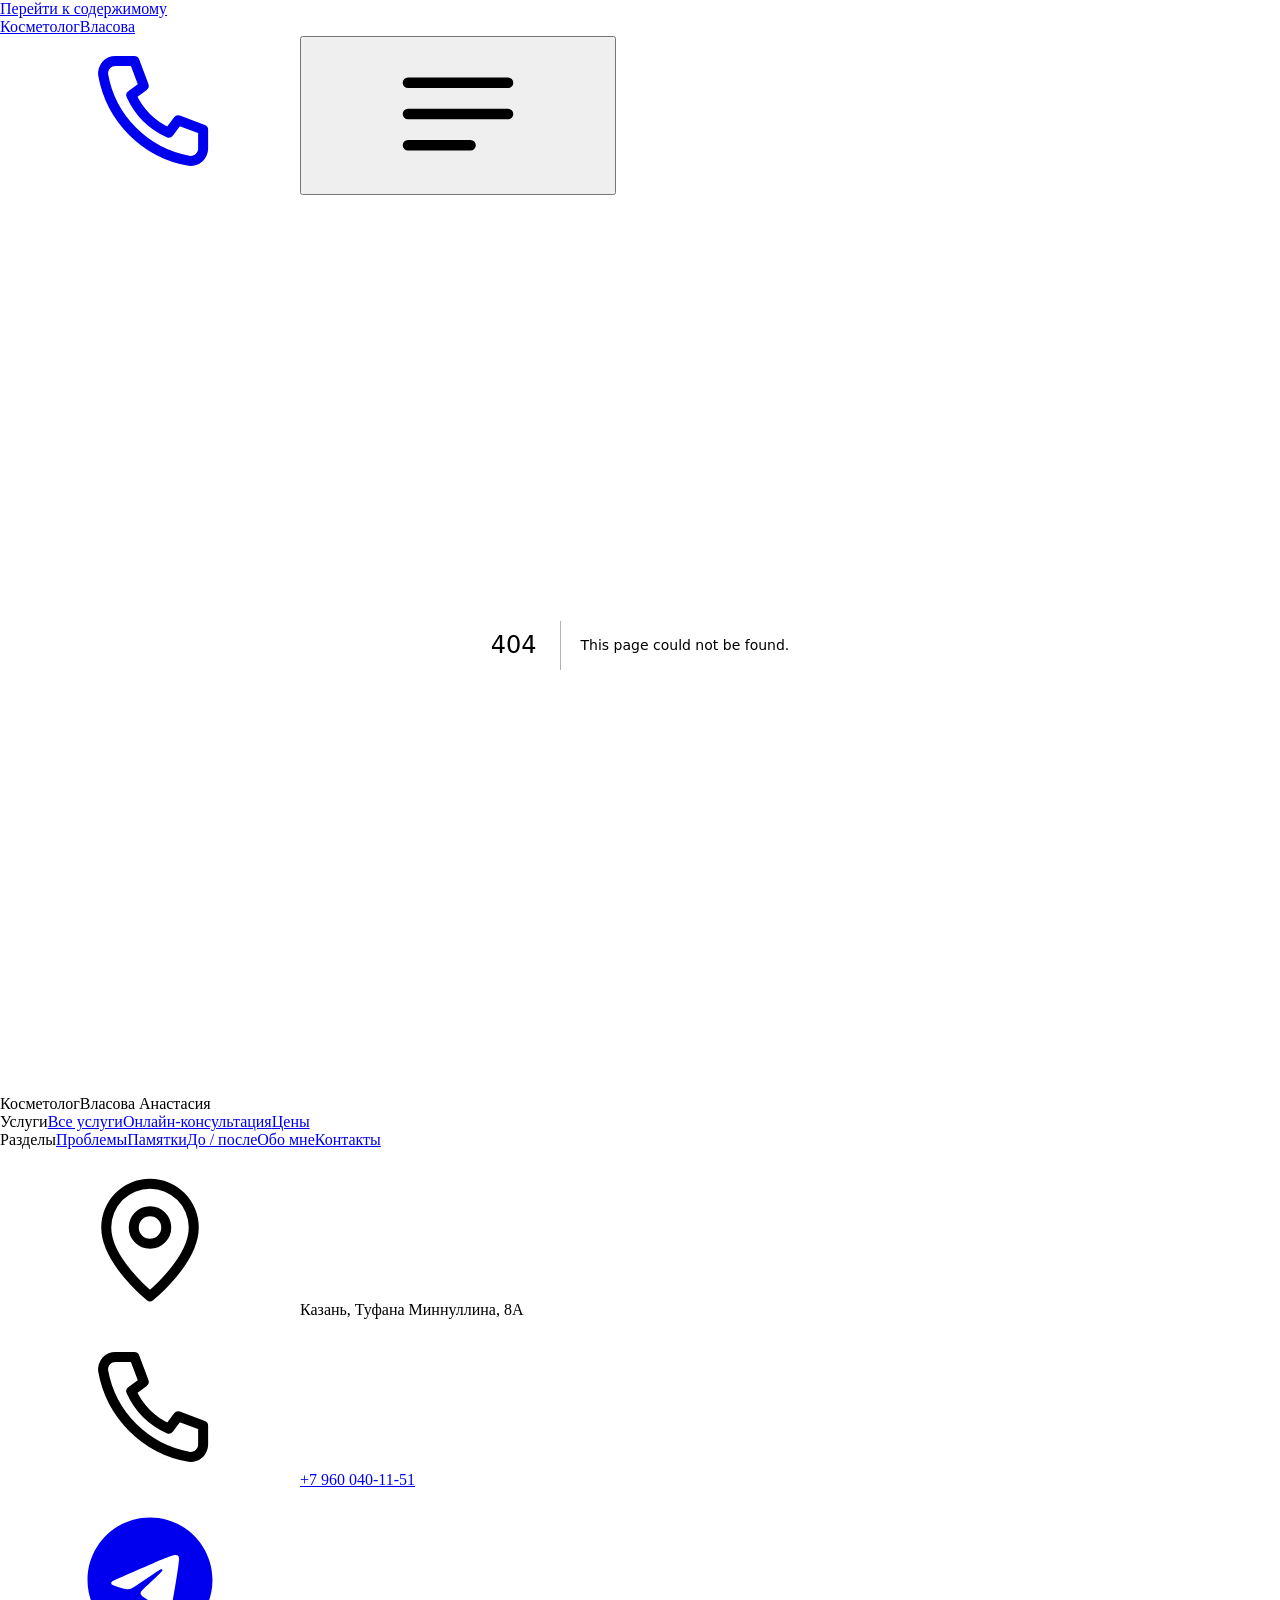
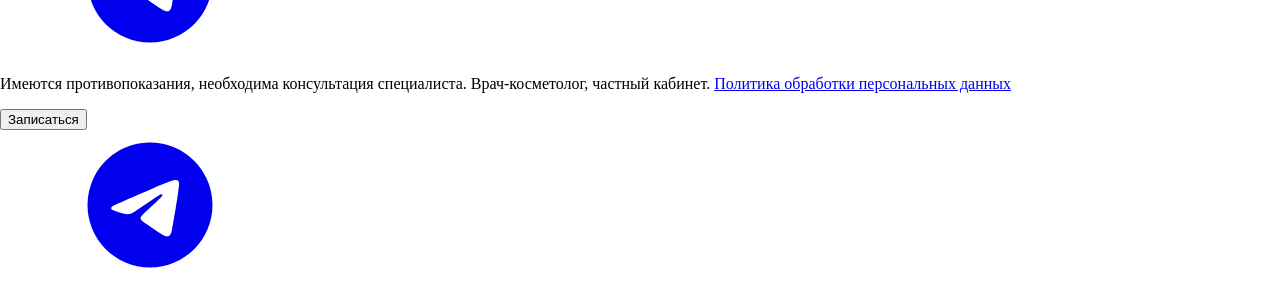
==== 404/index.html @ 6a2172a3 "Deploy Vlasova cosmetology static export (Next.js) for GitHub Pages Replaces the previous site conte" ====
<!DOCTYPE html><!--HhKZfY7egjizJuvwyclvf--><html lang="ru" class="__variable_5b809b __variable_24c2aa"><head><meta charSet="utf-8"/><meta name="viewport" content="width=device-width, initial-scale=1, viewport-fit=cover"/><link rel="preload" href="/frontend/_next/static/media/401f9db361b6e189-s.p.woff2" as="font" crossorigin="" type="font/woff2"/><link rel="preload" href="/frontend/_next/static/media/6e50af2f4c313e23-s.p.woff2" as="font" crossorigin="" type="font/woff2"/><link rel="preload" href="/frontend/_next/static/media/c1f853e4758089a8-s.p.woff2" as="font" crossorigin="" type="font/woff2"/><link rel="preload" href="/frontend/_next/static/media/ffe0837c71e69159-s.p.woff2" as="font" crossorigin="" type="font/woff2"/><link rel="stylesheet" href="/frontend/_next/static/css/7255f9b1d8a1c5cf.css" data-precedence="next"/><link rel="stylesheet" href="/frontend/_next/static/css/066e0835c1fcda46.css" data-precedence="next"/><link rel="stylesheet" href="/frontend/_next/static/css/d13be69b01341d66.css" data-precedence="next"/><link rel="preload" as="script" fetchPriority="low" href="/frontend/_next/static/chunks/webpack-b04da266e4a55e0d.js"/><script src="/frontend/_next/static/chunks/4bd1b696-c023c6e3521b1417.js" async=""></script><script src="/frontend/_next/static/chunks/255-c8b100d025899bfe.js" async=""></script><script src="/frontend/_next/static/chunks/main-app-3b3638ee80bbd97d.js" async=""></script><script src="/frontend/_next/static/chunks/619-ba102abea3e3d0e4.js" async=""></script><script src="/frontend/_next/static/chunks/567-20d1c7e92fee6d36.js" async=""></script><script src="/frontend/_next/static/chunks/app/layout-25b37ffbe8cba99e.js" async=""></script><script src="/frontend/_next/static/chunks/app/page-76bf8c01aa23ab46.js" async=""></script><link rel="preload" href="/feedback-overlay.js" as="script"/><meta name="robots" content="noindex"/><meta name="next-size-adjust" content=""/><title>404: This page could not be found.</title><title>Власова — косметология</title><meta name="description" content="Косметология с честным подходом: процедуры, онлайн-консультации и уход."/><link rel="icon" href="/frontend/favicon.ico" type="image/x-icon" sizes="16x16"/><script src="/frontend/_next/static/chunks/polyfills-42372ed130431b0a.js" noModule=""></script></head><body><div hidden=""><!--$--><!--/$--></div><a class="skipLink" href="#main">Перейти к содержимому</a><header class="SiteHeader_siteHeader__0_Agg"><div class="SiteHeader_inner__2a3Jd"><a class="SiteHeader_logo__RiM6n" href="/frontend/"><span class="SiteHeader_kicker__ZpjMz">Косметолог</span><span class="SiteHeader_name__azwNw">Власова</span></a><div class="SiteHeader_actions__j0Ml4"><a class="IconButton_iconButton__3UaJU IconButton_iconButtonSolid__4rmOl IconButton_iconButtonM__d9cGn" href="tel:+79600401151" aria-label="Позвонить"><svg class="Icon_icon__V4bkw IconButton_glyph__VT5xt" aria-hidden="true" focusable="false"><use class="Icon_glyph__dE7IU" href="/icons/sprite.svg#icon-phone"></use></svg></a><button type="button" class="IconButton_iconButton__3UaJU IconButton_iconButtonSolid__4rmOl IconButton_iconButtonM__d9cGn" aria-label="Меню"><svg class="Icon_icon__V4bkw IconButton_glyph__VT5xt" aria-hidden="true" focusable="false"><use class="Icon_glyph__dE7IU" href="/icons/sprite.svg#icon-menu"></use></svg></button></div></div></header><div style="font-family:system-ui,&quot;Segoe UI&quot;,Roboto,Helvetica,Arial,sans-serif,&quot;Apple Color Emoji&quot;,&quot;Segoe UI Emoji&quot;;height:100vh;text-align:center;display:flex;flex-direction:column;align-items:center;justify-content:center"><div><style>body{color:#000;background:#fff;margin:0}.next-error-h1{border-right:1px solid rgba(0,0,0,.3)}@media (prefers-color-scheme:dark){body{color:#fff;background:#000}.next-error-h1{border-right:1px solid rgba(255,255,255,.3)}}</style><h1 class="next-error-h1" style="display:inline-block;margin:0 20px 0 0;padding:0 23px 0 0;font-size:24px;font-weight:500;vertical-align:top;line-height:49px">404</h1><div style="display:inline-block"><h2 style="font-size:14px;font-weight:400;line-height:49px;margin:0">This page could not be found.</h2></div></div></div><!--$--><!--/$--><footer class="SiteFooter_siteFooter__L0wYK"><div class="SiteFooter_inner__ocmGR"><div class="SiteFooter_card__ai4O8"><div class="SiteFooter_logo__Zjljh"><span class="SiteFooter_kicker__DrWvb">Косметолог</span><span class="SiteFooter_name__2qBos">Власова Анастасия</span></div><nav class="SiteFooter_columns__wtlU3" aria-label="Разделы сайта"><div class="SiteFooter_column__RLCGT"><span class="SiteFooter_columnTitle__kDSKV">Услуги</span><a class="SiteFooter_link___UH0g" href="/frontend/services/">Все услуги</a><a class="SiteFooter_link___UH0g" href="/frontend/online/">Онлайн-консультация</a><a class="SiteFooter_link___UH0g" href="/frontend/prices/">Цены</a></div><div class="SiteFooter_column__RLCGT"><span class="SiteFooter_columnTitle__kDSKV">Разделы</span><a class="SiteFooter_link___UH0g" href="/frontend/problems/">Проблемы</a><a class="SiteFooter_link___UH0g" href="/frontend/care/">Памятки</a><a class="SiteFooter_link___UH0g" href="/frontend/results/">До / после</a><a class="SiteFooter_link___UH0g" href="/frontend/about/">Обо мне</a><a class="SiteFooter_link___UH0g" href="/frontend/contacts/">Контакты</a></div></nav><div class="SiteFooter_contacts__z5waH"><p class="SiteFooter_contactRow__62r6s"><svg class="Icon_icon__V4bkw SiteFooter_contactIcon__gBZmm" aria-hidden="true" focusable="false"><use class="Icon_glyph__dE7IU" href="/icons/sprite.svg#icon-pin"></use></svg><span class="SiteFooter_address___ItvA">Казань, Туфана Миннуллина, 8А</span></p><p class="SiteFooter_contactRow__62r6s"><svg class="Icon_icon__V4bkw SiteFooter_contactIcon__gBZmm" aria-hidden="true" focusable="false"><use class="Icon_glyph__dE7IU" href="/icons/sprite.svg#icon-phone"></use></svg><a class="SiteFooter_phone__EQavi" href="tel:+79600401151">+7 960 040-11-51</a></p></div><div class="SiteFooter_socials__ZsqYs"><a class="IconButton_iconButton__3UaJU IconButton_iconButtonOutline__Q_6Rt IconButton_iconButtonM__d9cGn" href="https://t.me/" aria-label="Telegram" target="_blank" rel="noreferrer"><svg class="Icon_icon__V4bkw IconButton_glyph__VT5xt" aria-hidden="true" focusable="false"><use class="Icon_glyph__dE7IU" href="/icons/sprite.svg#icon-tg"></use></svg></a></div><div class="SiteFooter_rule__Bdmqf"></div><p class="SiteFooter_legal__o9bzd">Имеются противопоказания, необходима консультация специалиста. Врач-косметолог, частный кабинет.<!-- --> <a class="SiteFooter_legalLink__qzU_W" href="/frontend/privacy/">Политика обработки персональных данных</a></p></div></div></footer><nav class="BottomBar_bottomBar__wCE_1" aria-label="Быстрые действия"><div class="BottomBar_inner__pnGKL"><div class="BottomBar_primarySlot__NBkE2"><button type="button" class="Button_button__Zuanw Button_buttonPrimary__0derV Button_buttonL__jJqQG Button_fullWidth__3Qazj">Записаться</button></div><a class="IconButton_iconButton__3UaJU IconButton_iconButtonTelegram__TnY6_ IconButton_iconButtonL__TOuGk" href="https://t.me/" aria-label="Написать в Telegram" target="_blank" rel="noreferrer"><svg class="Icon_icon__V4bkw IconButton_glyph__VT5xt" aria-hidden="true" focusable="false"><use class="Icon_glyph__dE7IU" href="/icons/sprite.svg#icon-tg"></use></svg></a></div></nav><script src="/frontend/_next/static/chunks/webpack-b04da266e4a55e0d.js" id="_R_" async=""></script><script>(self.__next_f=self.__next_f||[]).push([0])</script><script>self.__next_f.push([1,"1:\"$Sreact.fragment\"\n3:I[9766,[],\"\"]\n4:I[8924,[],\"\"]\n5:I[4431,[],\"OutletBoundary\"]\n7:I[5278,[],\"AsyncMetadataOutlet\"]\n9:I[4431,[],\"ViewportBoundary\"]\nb:I[4431,[],\"MetadataBoundary\"]\nc:\"$Sreact.suspense\"\ne:I[7150,[],\"\"]\n:HL[\"/frontend/_next/static/media/401f9db361b6e189-s.p.woff2\",\"font\",{\"crossOrigin\":\"\",\"type\":\"font/woff2\"}]\n:HL[\"/frontend/_next/static/media/6e50af2f4c313e23-s.p.woff2\",\"font\",{\"crossOrigin\":\"\",\"type\":\"font/woff2\"}]\n:HL[\"/frontend/_next/static/media/c1f853e4758089a8-s.p.woff2\",\"font\",{\"crossOrigin\":\"\",\"type\":\"font/woff2\"}]\n:HL[\"/frontend/_next/static/media/ffe0837c71e69159-s.p.woff2\",\"font\",{\"crossOrigin\":\"\",\"type\":\"font/woff2\"}]\n:HL[\"/frontend/_next/static/css/7255f9b1d8a1c5cf.css\",\"style\"]\n:HL[\"/frontend/_next/static/css/066e0835c1fcda46.css\",\"style\"]\n:HL[\"/frontend/_next/static/css/d13be69b01341d66.css\",\"style\"]\n"])</script><script>self.__next_f.push([1,"0:{\"P\":null,\"b\":\"HhKZfY7egjizJuvwyclvf\",\"p\":\"/frontend\",\"c\":[\"\",\"_not-found\",\"\"],\"i\":false,\"f\":[[[\"\",{\"children\":[\"/_not-found\",{\"children\":[\"__PAGE__\",{}]}]},\"$undefined\",\"$undefined\",true],[\"\",[\"$\",\"$1\",\"c\",{\"children\":[[[\"$\",\"link\",\"0\",{\"rel\":\"stylesheet\",\"href\":\"/frontend/_next/static/css/7255f9b1d8a1c5cf.css\",\"precedence\":\"next\",\"crossOrigin\":\"$undefined\",\"nonce\":\"$undefined\"}],[\"$\",\"link\",\"1\",{\"rel\":\"stylesheet\",\"href\":\"/frontend/_next/static/css/066e0835c1fcda46.css\",\"precedence\":\"next\",\"crossOrigin\":\"$undefined\",\"nonce\":\"$undefined\"}],[\"$\",\"link\",\"2\",{\"rel\":\"stylesheet\",\"href\":\"/frontend/_next/static/css/d13be69b01341d66.css\",\"precedence\":\"next\",\"crossOrigin\":\"$undefined\",\"nonce\":\"$undefined\"}]],\"$L2\"]}],{\"children\":[\"/_not-found\",[\"$\",\"$1\",\"c\",{\"children\":[null,[\"$\",\"$L3\",null,{\"parallelRouterKey\":\"children\",\"error\":\"$undefined\",\"errorStyles\":\"$undefined\",\"errorScripts\":\"$undefined\",\"template\":[\"$\",\"$L4\",null,{}],\"templateStyles\":\"$undefined\",\"templateScripts\":\"$undefined\",\"notFound\":\"$undefined\",\"forbidden\":\"$undefined\",\"unauthorized\":\"$undefined\"}]]}],{\"children\":[\"__PAGE__\",[\"$\",\"$1\",\"c\",{\"children\":[[[\"$\",\"title\",null,{\"children\":\"404: This page could not be found.\"}],[\"$\",\"div\",null,{\"style\":{\"fontFamily\":\"system-ui,\\\"Segoe UI\\\",Roboto,Helvetica,Arial,sans-serif,\\\"Apple Color Emoji\\\",\\\"Segoe UI Emoji\\\"\",\"height\":\"100vh\",\"textAlign\":\"center\",\"display\":\"flex\",\"flexDirection\":\"column\",\"alignItems\":\"center\",\"justifyContent\":\"center\"},\"children\":[\"$\",\"div\",null,{\"children\":[[\"$\",\"style\",null,{\"dangerouslySetInnerHTML\":{\"__html\":\"body{color:#000;background:#fff;margin:0}.next-error-h1{border-right:1px solid rgba(0,0,0,.3)}@media (prefers-color-scheme:dark){body{color:#fff;background:#000}.next-error-h1{border-right:1px solid rgba(255,255,255,.3)}}\"}}],[\"$\",\"h1\",null,{\"className\":\"next-error-h1\",\"style\":{\"display\":\"inline-block\",\"margin\":\"0 20px 0 0\",\"padding\":\"0 23px 0 0\",\"fontSize\":24,\"fontWeight\":500,\"verticalAlign\":\"top\",\"lineHeight\":\"49px\"},\"children\":404}],[\"$\",\"div\",null,{\"style\":{\"display\":\"inline-block\"},\"children\":[\"$\",\"h2\",null,{\"style\":{\"fontSize\":14,\"fontWeight\":400,\"lineHeight\":\"49px\",\"margin\":0},\"children\":\"This page could not be found.\"}]}]]}]}]],null,[\"$\",\"$L5\",null,{\"children\":[\"$L6\",[\"$\",\"$L7\",null,{\"promise\":\"$@8\"}]]}]]}],{},null,false]},null,false]},null,false],[\"$\",\"$1\",\"h\",{\"children\":[[\"$\",\"meta\",null,{\"name\":\"robots\",\"content\":\"noindex\"}],[[\"$\",\"$L9\",null,{\"children\":\"$La\"}],[\"$\",\"meta\",null,{\"name\":\"next-size-adjust\",\"content\":\"\"}]],[\"$\",\"$Lb\",null,{\"children\":[\"$\",\"div\",null,{\"hidden\":true,\"children\":[\"$\",\"$c\",null,{\"fallback\":null,\"children\":\"$Ld\"}]}]}]]}],false]],\"m\":\"$undefined\",\"G\":[\"$e\",[]],\"s\":false,\"S\":true}\n"])</script><script>self.__next_f.push([1,"10:I[1402,[\"619\",\"static/chunks/619-ba102abea3e3d0e4.js\",\"567\",\"static/chunks/567-20d1c7e92fee6d36.js\",\"177\",\"static/chunks/app/layout-25b37ffbe8cba99e.js\"],\"\"]\n2:[\"$\",\"html\",null,{\"lang\":\"ru\",\"className\":\"__variable_5b809b __variable_24c2aa\",\"children\":[\"$\",\"body\",null,{\"children\":[\"$Lf\",[\"$\",\"$L10\",null,{\"src\":\"/feedback-overlay.js\",\"strategy\":\"afterInteractive\",\"data-supabase-url\":\"https://egzdzcrawawuigbpizxi.supabase.co\",\"data-supabase-key\":\"sb_publishable_MQualS2GgaTD12hKoqcRsQ_OKv3tr4b\"}]]}]}]\n"])</script><script>self.__next_f.push([1,"a:[[\"$\",\"meta\",\"0\",{\"charSet\":\"utf-8\"}],[\"$\",\"meta\",\"1\",{\"name\":\"viewport\",\"content\":\"width=device-width, initial-scale=1, viewport-fit=cover\"}]]\n6:null\n"])</script><script>self.__next_f.push([1,"11:I[3809,[\"619\",\"static/chunks/619-ba102abea3e3d0e4.js\",\"567\",\"static/chunks/567-20d1c7e92fee6d36.js\",\"177\",\"static/chunks/app/layout-25b37ffbe8cba99e.js\"],\"default\"]\n"])</script><script>self.__next_f.push([1,"f:[\"$\",\"$L11\",null,{\"formats\":\"$undefined\",\"locale\":\"ru\",\"messages\":{\"site\":{\"title\":\"Власова — косметология\",\"description\":\"Косметология с честным подходом: процедуры, онлайн-консультации и уход.\"},\"layout\":{\"skipToContent\":\"Перейти к содержимому\"},\"header\":{\"kicker\":\"Косметолог\",\"name\":\"Власова\",\"call\":\"Позвонить\",\"menu\":\"Меню\"},\"bottomBar\":{\"label\":\"Быстрые действия\",\"book\":\"Записаться\",\"telegram\":\"Написать в Telegram\"},\"nav\":{\"services\":\"Все услуги\",\"online\":\"Онлайн-консультация\",\"prices\":\"Цены\",\"problems\":\"Проблемы\",\"care\":\"Памятки\",\"results\":\"До / после\",\"about\":\"Обо мне\",\"contacts\":\"Контакты\"},\"footer\":{\"kicker\":\"Косметолог\",\"name\":\"Власова Анастасия\",\"navLabel\":\"Разделы сайта\",\"servicesTitle\":\"Услуги\",\"sectionsTitle\":\"Разделы\",\"address\":\"Казань, Туфана Миннуллина, 8А\",\"phone\":\"+7 960 040-11-51\",\"telegram\":\"Telegram\",\"legal\":\"Имеются противопоказания, необходима консультация специалиста. Врач-косметолог, частный кабинет.\",\"privacy\":\"Политика обработки персональных данных\"},\"overlay\":{\"close\":\"Закрыть\"},\"booking\":{\"title\":\"Записаться\",\"description\":\"Отвечу в течение дня и подтвердим удобное время.\",\"name\":\"Ваше имя\",\"namePlaceholder\":\"Анастасия\",\"contact\":\"Telegram или телефон\",\"contactPlaceholder\":\"@nickname\",\"service\":\"Услуга\",\"servicePlaceholder\":\"Выберите услугу\",\"date\":\"Удобная дата\",\"consent\":\"Согласен(на) на обработку персональных данных\",\"submit\":\"Отправить заявку\"},\"success\":{\"title\":\"Заявка отправлена\",\"description\":\"Свяжусь с вами в течение дня и подтвердим время. Если удобнее в мессенджере — напишите.\",\"confirm\":\"Хорошо\",\"telegram\":\"Написать в Telegram\"},\"menu\":{\"title\":\"Меню\",\"kicker\":\"Косметолог\",\"name\":\"Власова\",\"hintTitle\":\"Не знаете, что выбрать?\",\"hintText\":\"Разберу вашу кожу и уход по фото на онлайн-консультации — и честно скажу, что нужно, а что нет.\",\"hintAction\":\"Онлайн-консультация\"},\"tariff\":{\"title\":\"Выбор тарифа\",\"description\":\"Оба варианта включают разбор по фото и письменную схему.\",\"submit\":\"Продолжить\"},\"product\":{\"title\":\"Заказать средство\",\"description\":\"Соберу заказ и пришлю способ оплаты и доставки.\",\"name\":\"Ваше имя\",\"contact\":\"Telegram или телефон\",\"comment\":\"Комментарий\",\"consent\":\"Согласен(на) на обработку персональных данных\",\"submit\":\"Отправить заявку\"},\"gallery\":{\"title\":\"До и после\",\"before\":\"До\",\"after\":\"После\",\"counter\":\"{current} из {total}\"}},\"now\":\"$undefined\",\"timeZone\":\"Europe/Moscow\",\"children\":[[\"$\",\"a\",null,{\"className\":\"skipLink\",\"href\":\"#main\",\"children\":\"Перейти к содержимому\"}],\"$L12\",[\"$\",\"$L3\",null,{\"parallelRouterKey\":\"children\",\"error\":\"$undefined\",\"errorStyles\":\"$undefined\",\"errorScripts\":\"$undefined\",\"template\":[\"$\",\"$L4\",null,{}],\"templateStyles\":\"$undefined\",\"templateScripts\":\"$undefined\",\"notFound\":\"$undefined\",\"forbidden\":\"$undefined\",\"unauthorized\":\"$undefined\"}],\"$L13\",\"$L14\"]}]\n"])</script><script>self.__next_f.push([1,"15:I[2619,[\"619\",\"static/chunks/619-ba102abea3e3d0e4.js\",\"974\",\"static/chunks/app/page-76bf8c01aa23ab46.js\"],\"\"]\n"])</script><script>self.__next_f.push([1,"12:[\"$\",\"header\",null,{\"className\":\"SiteHeader_siteHeader__0_Agg\",\"children\":[\"$\",\"div\",null,{\"className\":\"SiteHeader_inner__2a3Jd\",\"children\":[[\"$\",\"$L15\",null,{\"className\":\"SiteHeader_logo__RiM6n\",\"href\":\"/\",\"children\":[[\"$\",\"span\",null,{\"className\":\"SiteHeader_kicker__ZpjMz\",\"children\":\"Косметолог\"}],[\"$\",\"span\",null,{\"className\":\"SiteHeader_name__azwNw\",\"children\":\"Власова\"}]]}],[\"$\",\"div\",null,{\"className\":\"SiteHeader_actions__j0Ml4\",\"children\":[[\"$\",\"a\",null,{\"className\":\"IconButton_iconButton__3UaJU IconButton_iconButtonSolid__4rmOl IconButton_iconButtonM__d9cGn\",\"href\":\"tel:+79600401151\",\"aria-label\":\"Позвонить\",\"children\":[\"$\",\"svg\",null,{\"className\":\"Icon_icon__V4bkw IconButton_glyph__VT5xt\",\"aria-hidden\":true,\"role\":\"$undefined\",\"focusable\":\"false\",\"children\":[null,[\"$\",\"use\",null,{\"className\":\"Icon_glyph__dE7IU\",\"href\":\"/icons/sprite.svg#icon-phone\"}]]}]}],[\"$\",\"button\",null,{\"type\":\"button\",\"className\":\"IconButton_iconButton__3UaJU IconButton_iconButtonSolid__4rmOl IconButton_iconButtonM__d9cGn\",\"aria-label\":\"Меню\",\"children\":[\"$\",\"svg\",null,{\"className\":\"Icon_icon__V4bkw IconButton_glyph__VT5xt\",\"aria-hidden\":true,\"role\":\"$undefined\",\"focusable\":\"false\",\"children\":[null,[\"$\",\"use\",null,{\"className\":\"Icon_glyph__dE7IU\",\"href\":\"/icons/sprite.svg#icon-menu\"}]]}]}]]}]]}]}]\n"])</script><script>self.__next_f.push([1,"13:[\"$\",\"footer\",null,{\"className\":\"SiteFooter_siteFooter__L0wYK\",\"children\":[\"$\",\"div\",null,{\"className\":\"SiteFooter_inner__ocmGR\",\"children\":[\"$\",\"div\",null,{\"className\":\"SiteFooter_card__ai4O8\",\"children\":[[\"$\",\"div\",null,{\"className\":\"SiteFooter_logo__Zjljh\",\"children\":[[\"$\",\"span\",null,{\"className\":\"SiteFooter_kicker__DrWvb\",\"children\":\"Косметолог\"}],[\"$\",\"span\",null,{\"className\":\"SiteFooter_name__2qBos\",\"children\":\"Власова Анастасия\"}]]}],[\"$\",\"nav\",null,{\"className\":\"SiteFooter_columns__wtlU3\",\"aria-label\":\"Разделы сайта\",\"children\":[[\"$\",\"div\",null,{\"className\":\"SiteFooter_column__RLCGT\",\"children\":[[\"$\",\"span\",null,{\"className\":\"SiteFooter_columnTitle__kDSKV\",\"children\":\"Услуги\"}],[[\"$\",\"$L15\",\"/services/\",{\"className\":\"SiteFooter_link___UH0g\",\"href\":\"/services/\",\"children\":\"Все услуги\"}],[\"$\",\"$L15\",\"/online/\",{\"className\":\"SiteFooter_link___UH0g\",\"href\":\"/online/\",\"children\":\"Онлайн-консультация\"}],[\"$\",\"$L15\",\"/prices/\",{\"className\":\"SiteFooter_link___UH0g\",\"href\":\"/prices/\",\"children\":\"Цены\"}]]]}],[\"$\",\"div\",null,{\"className\":\"SiteFooter_column__RLCGT\",\"children\":[[\"$\",\"span\",null,{\"className\":\"SiteFooter_columnTitle__kDSKV\",\"children\":\"Разделы\"}],[[\"$\",\"$L15\",\"/problems/\",{\"className\":\"SiteFooter_link___UH0g\",\"href\":\"/problems/\",\"children\":\"Проблемы\"}],[\"$\",\"$L15\",\"/care/\",{\"className\":\"SiteFooter_link___UH0g\",\"href\":\"/care/\",\"children\":\"Памятки\"}],[\"$\",\"$L15\",\"/results/\",{\"className\":\"SiteFooter_link___UH0g\",\"href\":\"/results/\",\"children\":\"До / после\"}],[\"$\",\"$L15\",\"/about/\",{\"className\":\"SiteFooter_link___UH0g\",\"href\":\"/about/\",\"children\":\"Обо мне\"}],[\"$\",\"$L15\",\"/contacts/\",{\"className\":\"SiteFooter_link___UH0g\",\"href\":\"/contacts/\",\"children\":\"Контакты\"}]]]}]]}],[\"$\",\"div\",null,{\"className\":\"SiteFooter_contacts__z5waH\",\"children\":[[\"$\",\"p\",null,{\"className\":\"SiteFooter_contactRow__62r6s\",\"children\":[[\"$\",\"svg\",null,{\"className\":\"Icon_icon__V4bkw SiteFooter_contactIcon__gBZmm\",\"aria-hidden\":true,\"role\":\"$undefined\",\"focusable\":\"false\",\"children\":[null,[\"$\",\"use\",null,{\"className\":\"Icon_glyph__dE7IU\",\"href\":\"/icons/sprite.svg#icon-pin\"}]]}],[\"$\",\"span\",null,{\"className\":\"SiteFooter_address___ItvA\",\"children\":\"Казань, Туфана Миннуллина, 8А\"}]]}],[\"$\",\"p\",null,{\"className\":\"SiteFooter_contactRow__62r6s\",\"children\":[[\"$\",\"svg\",null,{\"className\":\"Icon_icon__V4bkw SiteFooter_contactIcon__gBZmm\",\"aria-hidden\":true,\"role\":\"$undefined\",\"focusable\":\"false\",\"children\":[null,[\"$\",\"use\",null,{\"className\":\"Icon_glyph__dE7IU\",\"href\":\"/icons/sprite.svg#icon-phone\"}]]}],[\"$\",\"a\",null,{\"className\":\"SiteFooter_phone__EQavi\",\"href\":\"tel:+79600401151\",\"children\":\"+7 960 040-11-51\"}]]}]]}],[\"$\",\"div\",null,{\"className\":\"SiteFooter_socials__ZsqYs\",\"children\":[[\"$\",\"a\",\"https://t.me/\",{\"className\":\"IconButton_iconButton__3UaJU IconButton_iconButtonOutline__Q_6Rt IconButton_iconButtonM__d9cGn\",\"href\":\"https://t.me/\",\"aria-label\":\"Telegram\",\"target\":\"_blank\",\"rel\":\"noreferrer\",\"children\":[\"$\",\"svg\",null,{\"className\":\"Icon_icon__V4bkw IconButton_glyph__VT5xt\",\"aria-hidden\":true,\"role\":\"$undefined\",\"focusable\":\"false\",\"children\":[null,[\"$\",\"use\",null,{\"className\":\"Icon_glyph__dE7IU\",\"href\":\"/icons/sprite.svg#icon-tg\"}]]}]}]]}],[\"$\",\"div\",null,{\"className\":\"SiteFooter_rule__Bdmqf\"}],[\"$\",\"p\",null,{\"className\":\"SiteFooter_legal__o9bzd\",\"children\":[\"Имеются противопоказания, необходима консультация специалиста. Врач-косметолог, частный кабинет.\",\" \",[\"$\",\"$L15\",null,{\"className\":\"SiteFooter_legalLink__qzU_W\",\"href\":\"/privacy/\",\"children\":\"Политика обработки персональных данных\"}]]}]]}]}]}]\n"])</script><script>self.__next_f.push([1,"14:[\"$\",\"nav\",null,{\"className\":\"BottomBar_bottomBar__wCE_1\",\"aria-label\":\"Быстрые действия\",\"children\":[\"$\",\"div\",null,{\"className\":\"BottomBar_inner__pnGKL\",\"children\":[[\"$\",\"div\",null,{\"className\":\"BottomBar_primarySlot__NBkE2\",\"children\":[\"$\",\"button\",null,{\"type\":\"button\",\"className\":\"Button_button__Zuanw Button_buttonPrimary__0derV Button_buttonL__jJqQG Button_fullWidth__3Qazj\",\"children\":[null,\"Записаться\"]}]}],[\"$\",\"a\",null,{\"className\":\"IconButton_iconButton__3UaJU IconButton_iconButtonTelegram__TnY6_ IconButton_iconButtonL__TOuGk\",\"href\":\"https://t.me/\",\"aria-label\":\"Написать в Telegram\",\"target\":\"_blank\",\"rel\":\"noreferrer\",\"children\":[\"$\",\"svg\",null,{\"className\":\"Icon_icon__V4bkw IconButton_glyph__VT5xt\",\"aria-hidden\":true,\"role\":\"$undefined\",\"focusable\":\"false\",\"children\":[null,[\"$\",\"use\",null,{\"className\":\"Icon_glyph__dE7IU\",\"href\":\"/icons/sprite.svg#icon-tg\"}]]}]}]]}]}]\n"])</script><script>self.__next_f.push([1,"16:I[622,[],\"IconMark\"]\n8:{\"metadata\":[[\"$\",\"title\",\"0\",{\"children\":\"Власова — косметология\"}],[\"$\",\"meta\",\"1\",{\"name\":\"description\",\"content\":\"Косметология с честным подходом: процедуры, онлайн-консультации и уход.\"}],[\"$\",\"link\",\"2\",{\"rel\":\"icon\",\"href\":\"/frontend/favicon.ico\",\"type\":\"image/x-icon\",\"sizes\":\"16x16\"}],[\"$\",\"$L16\",\"3\",{}]],\"error\":null,\"digest\":\"$undefined\"}\n"])</script><script>self.__next_f.push([1,"d:\"$8:metadata\"\n"])</script></body></html>
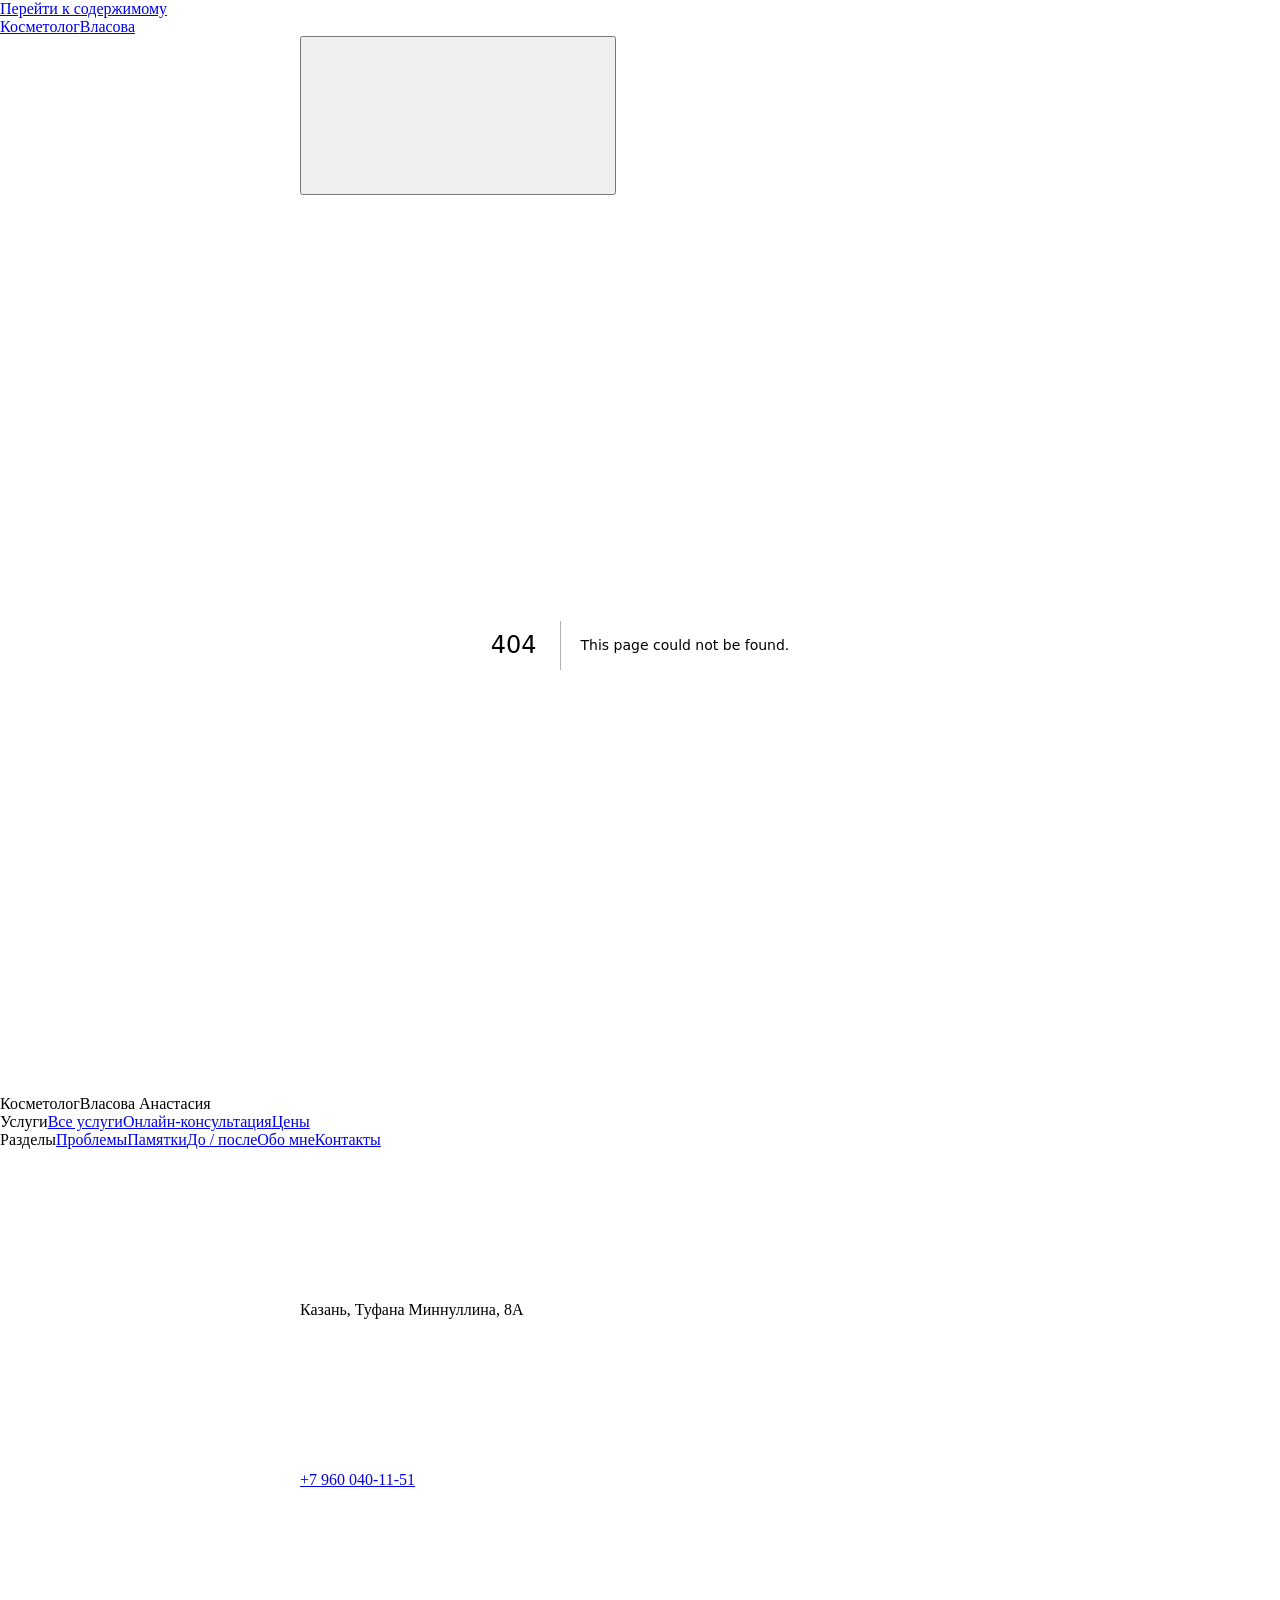
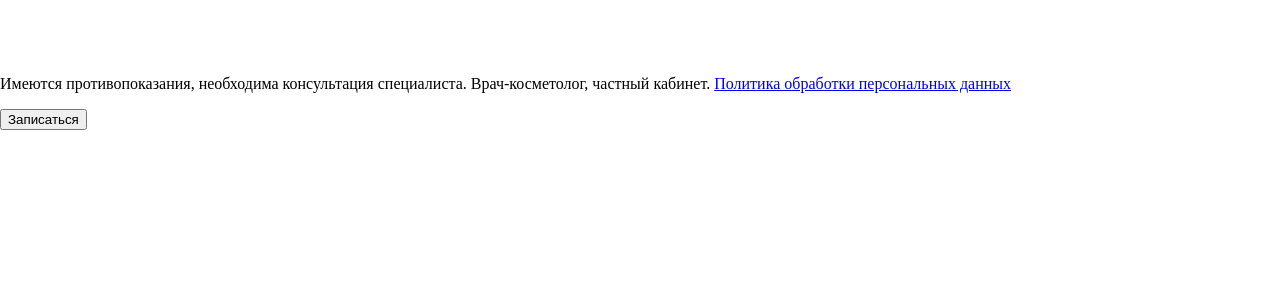
==== commit ead55fc4: "Redeploy: fix sprite icons and feedback overlay under /frontend base path Prefix hard-coded /icons/s" ====
--- a/404/index.html
+++ b/404/index.html
@@ -1 +1 @@
-<!DOCTYPE html><!--HhKZfY7egjizJuvwyclvf--><html lang="ru" class="__variable_5b809b __variable_24c2aa"><head><meta charSet="utf-8"/><meta name="viewport" content="width=device-width, initial-scale=1, viewport-fit=cover"/><link rel="preload" href="/frontend/_next/static/media/401f9db361b6e189-s.p.woff2" as="font" crossorigin="" type="font/woff2"/><link rel="preload" href="/frontend/_next/static/media/6e50af2f4c313e23-s.p.woff2" as="font" crossorigin="" type="font/woff2"/><link rel="preload" href="/frontend/_next/static/media/c1f853e4758089a8-s.p.woff2" as="font" crossorigin="" type="font/woff2"/><link rel="preload" href="/frontend/_next/static/media/ffe0837c71e69159-s.p.woff2" as="font" crossorigin="" type="font/woff2"/><link rel="stylesheet" href="/frontend/_next/static/css/7255f9b1d8a1c5cf.css" data-precedence="next"/><link rel="stylesheet" href="/frontend/_next/static/css/066e0835c1fcda46.css" data-precedence="next"/><link rel="stylesheet" href="/frontend/_next/static/css/d13be69b01341d66.css" data-precedence="next"/><link rel="preload" as="script" fetchPriority="low" href="/frontend/_next/static/chunks/webpack-b04da266e4a55e0d.js"/><script src="/frontend/_next/static/chunks/4bd1b696-c023c6e3521b1417.js" async=""></script><script src="/frontend/_next/static/chunks/255-c8b100d025899bfe.js" async=""></script><script src="/frontend/_next/static/chunks/main-app-3b3638ee80bbd97d.js" async=""></script><script src="/frontend/_next/static/chunks/619-ba102abea3e3d0e4.js" async=""></script><script src="/frontend/_next/static/chunks/567-20d1c7e92fee6d36.js" async=""></script><script src="/frontend/_next/static/chunks/app/layout-25b37ffbe8cba99e.js" async=""></script><script src="/frontend/_next/static/chunks/app/page-76bf8c01aa23ab46.js" async=""></script><link rel="preload" href="/feedback-overlay.js" as="script"/><meta name="robots" content="noindex"/><meta name="next-size-adjust" content=""/><title>404: This page could not be found.</title><title>Власова — косметология</title><meta name="description" content="Косметология с честным подходом: процедуры, онлайн-консультации и уход."/><link rel="icon" href="/frontend/favicon.ico" type="image/x-icon" sizes="16x16"/><script src="/frontend/_next/static/chunks/polyfills-42372ed130431b0a.js" noModule=""></script></head><body><div hidden=""><!--$--><!--/$--></div><a class="skipLink" href="#main">Перейти к содержимому</a><header class="SiteHeader_siteHeader__0_Agg"><div class="SiteHeader_inner__2a3Jd"><a class="SiteHeader_logo__RiM6n" href="/frontend/"><span class="SiteHeader_kicker__ZpjMz">Косметолог</span><span class="SiteHeader_name__azwNw">Власова</span></a><div class="SiteHeader_actions__j0Ml4"><a class="IconButton_iconButton__3UaJU IconButton_iconButtonSolid__4rmOl IconButton_iconButtonM__d9cGn" href="tel:+79600401151" aria-label="Позвонить"><svg class="Icon_icon__V4bkw IconButton_glyph__VT5xt" aria-hidden="true" focusable="false"><use class="Icon_glyph__dE7IU" href="/icons/sprite.svg#icon-phone"></use></svg></a><button type="button" class="IconButton_iconButton__3UaJU IconButton_iconButtonSolid__4rmOl IconButton_iconButtonM__d9cGn" aria-label="Меню"><svg class="Icon_icon__V4bkw IconButton_glyph__VT5xt" aria-hidden="true" focusable="false"><use class="Icon_glyph__dE7IU" href="/icons/sprite.svg#icon-menu"></use></svg></button></div></div></header><div style="font-family:system-ui,&quot;Segoe UI&quot;,Roboto,Helvetica,Arial,sans-serif,&quot;Apple Color Emoji&quot;,&quot;Segoe UI Emoji&quot;;height:100vh;text-align:center;display:flex;flex-direction:column;align-items:center;justify-content:center"><div><style>body{color:#000;background:#fff;margin:0}.next-error-h1{border-right:1px solid rgba(0,0,0,.3)}@media (prefers-color-scheme:dark){body{color:#fff;background:#000}.next-error-h1{border-right:1px solid rgba(255,255,255,.3)}}</style><h1 class="next-error-h1" style="display:inline-block;margin:0 20px 0 0;padding:0 23px 0 0;font-size:24px;font-weight:500;vertical-align:top;line-height:49px">404</h1><div style="display:inline-block"><h2 style="font-size:14px;font-weight:400;line-height:49px;margin:0">This page could not be found.</h2></div></div></div><!--$--><!--/$--><footer class="SiteFooter_siteFooter__L0wYK"><div class="SiteFooter_inner__ocmGR"><div class="SiteFooter_card__ai4O8"><div class="SiteFooter_logo__Zjljh"><span class="SiteFooter_kicker__DrWvb">Косметолог</span><span class="SiteFooter_name__2qBos">Власова Анастасия</span></div><nav class="SiteFooter_columns__wtlU3" aria-label="Разделы сайта"><div class="SiteFooter_column__RLCGT"><span class="SiteFooter_columnTitle__kDSKV">Услуги</span><a class="SiteFooter_link___UH0g" href="/frontend/services/">Все услуги</a><a class="SiteFooter_link___UH0g" href="/frontend/online/">Онлайн-консультация</a><a class="SiteFooter_link___UH0g" href="/frontend/prices/">Цены</a></div><div class="SiteFooter_column__RLCGT"><span class="SiteFooter_columnTitle__kDSKV">Разделы</span><a class="SiteFooter_link___UH0g" href="/frontend/problems/">Проблемы</a><a class="SiteFooter_link___UH0g" href="/frontend/care/">Памятки</a><a class="SiteFooter_link___UH0g" href="/frontend/results/">До / после</a><a class="SiteFooter_link___UH0g" href="/frontend/about/">Обо мне</a><a class="SiteFooter_link___UH0g" href="/frontend/contacts/">Контакты</a></div></nav><div class="SiteFooter_contacts__z5waH"><p class="SiteFooter_contactRow__62r6s"><svg class="Icon_icon__V4bkw SiteFooter_contactIcon__gBZmm" aria-hidden="true" focusable="false"><use class="Icon_glyph__dE7IU" href="/icons/sprite.svg#icon-pin"></use></svg><span class="SiteFooter_address___ItvA">Казань, Туфана Миннуллина, 8А</span></p><p class="SiteFooter_contactRow__62r6s"><svg class="Icon_icon__V4bkw SiteFooter_contactIcon__gBZmm" aria-hidden="true" focusable="false"><use class="Icon_glyph__dE7IU" href="/icons/sprite.svg#icon-phone"></use></svg><a class="SiteFooter_phone__EQavi" href="tel:+79600401151">+7 960 040-11-51</a></p></div><div class="SiteFooter_socials__ZsqYs"><a class="IconButton_iconButton__3UaJU IconButton_iconButtonOutline__Q_6Rt IconButton_iconButtonM__d9cGn" href="https://t.me/" aria-label="Telegram" target="_blank" rel="noreferrer"><svg class="Icon_icon__V4bkw IconButton_glyph__VT5xt" aria-hidden="true" focusable="false"><use class="Icon_glyph__dE7IU" href="/icons/sprite.svg#icon-tg"></use></svg></a></div><div class="SiteFooter_rule__Bdmqf"></div><p class="SiteFooter_legal__o9bzd">Имеются противопоказания, необходима консультация специалиста. Врач-косметолог, частный кабинет.<!-- --> <a class="SiteFooter_legalLink__qzU_W" href="/frontend/privacy/">Политика обработки персональных данных</a></p></div></div></footer><nav class="BottomBar_bottomBar__wCE_1" aria-label="Быстрые действия"><div class="BottomBar_inner__pnGKL"><div class="BottomBar_primarySlot__NBkE2"><button type="button" class="Button_button__Zuanw Button_buttonPrimary__0derV Button_buttonL__jJqQG Button_fullWidth__3Qazj">Записаться</button></div><a class="IconButton_iconButton__3UaJU IconButton_iconButtonTelegram__TnY6_ IconButton_iconButtonL__TOuGk" href="https://t.me/" aria-label="Написать в Telegram" target="_blank" rel="noreferrer"><svg class="Icon_icon__V4bkw IconButton_glyph__VT5xt" aria-hidden="true" focusable="false"><use class="Icon_glyph__dE7IU" href="/icons/sprite.svg#icon-tg"></use></svg></a></div></nav><script src="/frontend/_next/static/chunks/webpack-b04da266e4a55e0d.js" id="_R_" async=""></script><script>(self.__next_f=self.__next_f||[]).push([0])</script><script>self.__next_f.push([1,"1:\"$Sreact.fragment\"\n3:I[9766,[],\"\"]\n4:I[8924,[],\"\"]\n5:I[4431,[],\"OutletBoundary\"]\n7:I[5278,[],\"AsyncMetadataOutlet\"]\n9:I[4431,[],\"ViewportBoundary\"]\nb:I[4431,[],\"MetadataBoundary\"]\nc:\"$Sreact.suspense\"\ne:I[7150,[],\"\"]\n:HL[\"/frontend/_next/static/media/401f9db361b6e189-s.p.woff2\",\"font\",{\"crossOrigin\":\"\",\"type\":\"font/woff2\"}]\n:HL[\"/frontend/_next/static/media/6e50af2f4c313e23-s.p.woff2\",\"font\",{\"crossOrigin\":\"\",\"type\":\"font/woff2\"}]\n:HL[\"/frontend/_next/static/media/c1f853e4758089a8-s.p.woff2\",\"font\",{\"crossOrigin\":\"\",\"type\":\"font/woff2\"}]\n:HL[\"/frontend/_next/static/media/ffe0837c71e69159-s.p.woff2\",\"font\",{\"crossOrigin\":\"\",\"type\":\"font/woff2\"}]\n:HL[\"/frontend/_next/static/css/7255f9b1d8a1c5cf.css\",\"style\"]\n:HL[\"/frontend/_next/static/css/066e0835c1fcda46.css\",\"style\"]\n:HL[\"/frontend/_next/static/css/d13be69b01341d66.css\",\"style\"]\n"])</script><script>self.__next_f.push([1,"0:{\"P\":null,\"b\":\"HhKZfY7egjizJuvwyclvf\",\"p\":\"/frontend\",\"c\":[\"\",\"_not-found\",\"\"],\"i\":false,\"f\":[[[\"\",{\"children\":[\"/_not-found\",{\"children\":[\"__PAGE__\",{}]}]},\"$undefined\",\"$undefined\",true],[\"\",[\"$\",\"$1\",\"c\",{\"children\":[[[\"$\",\"link\",\"0\",{\"rel\":\"stylesheet\",\"href\":\"/frontend/_next/static/css/7255f9b1d8a1c5cf.css\",\"precedence\":\"next\",\"crossOrigin\":\"$undefined\",\"nonce\":\"$undefined\"}],[\"$\",\"link\",\"1\",{\"rel\":\"stylesheet\",\"href\":\"/frontend/_next/static/css/066e0835c1fcda46.css\",\"precedence\":\"next\",\"crossOrigin\":\"$undefined\",\"nonce\":\"$undefined\"}],[\"$\",\"link\",\"2\",{\"rel\":\"stylesheet\",\"href\":\"/frontend/_next/static/css/d13be69b01341d66.css\",\"precedence\":\"next\",\"crossOrigin\":\"$undefined\",\"nonce\":\"$undefined\"}]],\"$L2\"]}],{\"children\":[\"/_not-found\",[\"$\",\"$1\",\"c\",{\"children\":[null,[\"$\",\"$L3\",null,{\"parallelRouterKey\":\"children\",\"error\":\"$undefined\",\"errorStyles\":\"$undefined\",\"errorScripts\":\"$undefined\",\"template\":[\"$\",\"$L4\",null,{}],\"templateStyles\":\"$undefined\",\"templateScripts\":\"$undefined\",\"notFound\":\"$undefined\",\"forbidden\":\"$undefined\",\"unauthorized\":\"$undefined\"}]]}],{\"children\":[\"__PAGE__\",[\"$\",\"$1\",\"c\",{\"children\":[[[\"$\",\"title\",null,{\"children\":\"404: This page could not be found.\"}],[\"$\",\"div\",null,{\"style\":{\"fontFamily\":\"system-ui,\\\"Segoe UI\\\",Roboto,Helvetica,Arial,sans-serif,\\\"Apple Color Emoji\\\",\\\"Segoe UI Emoji\\\"\",\"height\":\"100vh\",\"textAlign\":\"center\",\"display\":\"flex\",\"flexDirection\":\"column\",\"alignItems\":\"center\",\"justifyContent\":\"center\"},\"children\":[\"$\",\"div\",null,{\"children\":[[\"$\",\"style\",null,{\"dangerouslySetInnerHTML\":{\"__html\":\"body{color:#000;background:#fff;margin:0}.next-error-h1{border-right:1px solid rgba(0,0,0,.3)}@media (prefers-color-scheme:dark){body{color:#fff;background:#000}.next-error-h1{border-right:1px solid rgba(255,255,255,.3)}}\"}}],[\"$\",\"h1\",null,{\"className\":\"next-error-h1\",\"style\":{\"display\":\"inline-block\",\"margin\":\"0 20px 0 0\",\"padding\":\"0 23px 0 0\",\"fontSize\":24,\"fontWeight\":500,\"verticalAlign\":\"top\",\"lineHeight\":\"49px\"},\"children\":404}],[\"$\",\"div\",null,{\"style\":{\"display\":\"inline-block\"},\"children\":[\"$\",\"h2\",null,{\"style\":{\"fontSize\":14,\"fontWeight\":400,\"lineHeight\":\"49px\",\"margin\":0},\"children\":\"This page could not be found.\"}]}]]}]}]],null,[\"$\",\"$L5\",null,{\"children\":[\"$L6\",[\"$\",\"$L7\",null,{\"promise\":\"$@8\"}]]}]]}],{},null,false]},null,false]},null,false],[\"$\",\"$1\",\"h\",{\"children\":[[\"$\",\"meta\",null,{\"name\":\"robots\",\"content\":\"noindex\"}],[[\"$\",\"$L9\",null,{\"children\":\"$La\"}],[\"$\",\"meta\",null,{\"name\":\"next-size-adjust\",\"content\":\"\"}]],[\"$\",\"$Lb\",null,{\"children\":[\"$\",\"div\",null,{\"hidden\":true,\"children\":[\"$\",\"$c\",null,{\"fallback\":null,\"children\":\"$Ld\"}]}]}]]}],false]],\"m\":\"$undefined\",\"G\":[\"$e\",[]],\"s\":false,\"S\":true}\n"])</script><script>self.__next_f.push([1,"10:I[1402,[\"619\",\"static/chunks/619-ba102abea3e3d0e4.js\",\"567\",\"static/chunks/567-20d1c7e92fee6d36.js\",\"177\",\"static/chunks/app/layout-25b37ffbe8cba99e.js\"],\"\"]\n2:[\"$\",\"html\",null,{\"lang\":\"ru\",\"className\":\"__variable_5b809b __variable_24c2aa\",\"children\":[\"$\",\"body\",null,{\"children\":[\"$Lf\",[\"$\",\"$L10\",null,{\"src\":\"/feedback-overlay.js\",\"strategy\":\"afterInteractive\",\"data-supabase-url\":\"https://egzdzcrawawuigbpizxi.supabase.co\",\"data-supabase-key\":\"sb_publishable_MQualS2GgaTD12hKoqcRsQ_OKv3tr4b\"}]]}]}]\n"])</script><script>self.__next_f.push([1,"a:[[\"$\",\"meta\",\"0\",{\"charSet\":\"utf-8\"}],[\"$\",\"meta\",\"1\",{\"name\":\"viewport\",\"content\":\"width=device-width, initial-scale=1, viewport-fit=cover\"}]]\n6:null\n"])</script><script>self.__next_f.push([1,"11:I[3809,[\"619\",\"static/chunks/619-ba102abea3e3d0e4.js\",\"567\",\"static/chunks/567-20d1c7e92fee6d36.js\",\"177\",\"static/chunks/app/layout-25b37ffbe8cba99e.js\"],\"default\"]\n"])</script><script>self.__next_f.push([1,"f:[\"$\",\"$L11\",null,{\"formats\":\"$undefined\",\"locale\":\"ru\",\"messages\":{\"site\":{\"title\":\"Власова — косметология\",\"description\":\"Косметология с честным подходом: процедуры, онлайн-консультации и уход.\"},\"layout\":{\"skipToContent\":\"Перейти к содержимому\"},\"header\":{\"kicker\":\"Косметолог\",\"name\":\"Власова\",\"call\":\"Позвонить\",\"menu\":\"Меню\"},\"bottomBar\":{\"label\":\"Быстрые действия\",\"book\":\"Записаться\",\"telegram\":\"Написать в Telegram\"},\"nav\":{\"services\":\"Все услуги\",\"online\":\"Онлайн-консультация\",\"prices\":\"Цены\",\"problems\":\"Проблемы\",\"care\":\"Памятки\",\"results\":\"До / после\",\"about\":\"Обо мне\",\"contacts\":\"Контакты\"},\"footer\":{\"kicker\":\"Косметолог\",\"name\":\"Власова Анастасия\",\"navLabel\":\"Разделы сайта\",\"servicesTitle\":\"Услуги\",\"sectionsTitle\":\"Разделы\",\"address\":\"Казань, Туфана Миннуллина, 8А\",\"phone\":\"+7 960 040-11-51\",\"telegram\":\"Telegram\",\"legal\":\"Имеются противопоказания, необходима консультация специалиста. Врач-косметолог, частный кабинет.\",\"privacy\":\"Политика обработки персональных данных\"},\"overlay\":{\"close\":\"Закрыть\"},\"booking\":{\"title\":\"Записаться\",\"description\":\"Отвечу в течение дня и подтвердим удобное время.\",\"name\":\"Ваше имя\",\"namePlaceholder\":\"Анастасия\",\"contact\":\"Telegram или телефон\",\"contactPlaceholder\":\"@nickname\",\"service\":\"Услуга\",\"servicePlaceholder\":\"Выберите услугу\",\"date\":\"Удобная дата\",\"consent\":\"Согласен(на) на обработку персональных данных\",\"submit\":\"Отправить заявку\"},\"success\":{\"title\":\"Заявка отправлена\",\"description\":\"Свяжусь с вами в течение дня и подтвердим время. Если удобнее в мессенджере — напишите.\",\"confirm\":\"Хорошо\",\"telegram\":\"Написать в Telegram\"},\"menu\":{\"title\":\"Меню\",\"kicker\":\"Косметолог\",\"name\":\"Власова\",\"hintTitle\":\"Не знаете, что выбрать?\",\"hintText\":\"Разберу вашу кожу и уход по фото на онлайн-консультации — и честно скажу, что нужно, а что нет.\",\"hintAction\":\"Онлайн-консультация\"},\"tariff\":{\"title\":\"Выбор тарифа\",\"description\":\"Оба варианта включают разбор по фото и письменную схему.\",\"submit\":\"Продолжить\"},\"product\":{\"title\":\"Заказать средство\",\"description\":\"Соберу заказ и пришлю способ оплаты и доставки.\",\"name\":\"Ваше имя\",\"contact\":\"Telegram или телефон\",\"comment\":\"Комментарий\",\"consent\":\"Согласен(на) на обработку персональных данных\",\"submit\":\"Отправить заявку\"},\"gallery\":{\"title\":\"До и после\",\"before\":\"До\",\"after\":\"После\",\"counter\":\"{current} из {total}\"}},\"now\":\"$undefined\",\"timeZone\":\"Europe/Moscow\",\"children\":[[\"$\",\"a\",null,{\"className\":\"skipLink\",\"href\":\"#main\",\"children\":\"Перейти к содержимому\"}],\"$L12\",[\"$\",\"$L3\",null,{\"parallelRouterKey\":\"children\",\"error\":\"$undefined\",\"errorStyles\":\"$undefined\",\"errorScripts\":\"$undefined\",\"template\":[\"$\",\"$L4\",null,{}],\"templateStyles\":\"$undefined\",\"templateScripts\":\"$undefined\",\"notFound\":\"$undefined\",\"forbidden\":\"$undefined\",\"unauthorized\":\"$undefined\"}],\"$L13\",\"$L14\"]}]\n"])</script><script>self.__next_f.push([1,"15:I[2619,[\"619\",\"static/chunks/619-ba102abea3e3d0e4.js\",\"974\",\"static/chunks/app/page-76bf8c01aa23ab46.js\"],\"\"]\n"])</script><script>self.__next_f.push([1,"12:[\"$\",\"header\",null,{\"className\":\"SiteHeader_siteHeader__0_Agg\",\"children\":[\"$\",\"div\",null,{\"className\":\"SiteHeader_inner__2a3Jd\",\"children\":[[\"$\",\"$L15\",null,{\"className\":\"SiteHeader_logo__RiM6n\",\"href\":\"/\",\"children\":[[\"$\",\"span\",null,{\"className\":\"SiteHeader_kicker__ZpjMz\",\"children\":\"Косметолог\"}],[\"$\",\"span\",null,{\"className\":\"SiteHeader_name__azwNw\",\"children\":\"Власова\"}]]}],[\"$\",\"div\",null,{\"className\":\"SiteHeader_actions__j0Ml4\",\"children\":[[\"$\",\"a\",null,{\"className\":\"IconButton_iconButton__3UaJU IconButton_iconButtonSolid__4rmOl IconButton_iconButtonM__d9cGn\",\"href\":\"tel:+79600401151\",\"aria-label\":\"Позвонить\",\"children\":[\"$\",\"svg\",null,{\"className\":\"Icon_icon__V4bkw IconButton_glyph__VT5xt\",\"aria-hidden\":true,\"role\":\"$undefined\",\"focusable\":\"false\",\"children\":[null,[\"$\",\"use\",null,{\"className\":\"Icon_glyph__dE7IU\",\"href\":\"/icons/sprite.svg#icon-phone\"}]]}]}],[\"$\",\"button\",null,{\"type\":\"button\",\"className\":\"IconButton_iconButton__3UaJU IconButton_iconButtonSolid__4rmOl IconButton_iconButtonM__d9cGn\",\"aria-label\":\"Меню\",\"children\":[\"$\",\"svg\",null,{\"className\":\"Icon_icon__V4bkw IconButton_glyph__VT5xt\",\"aria-hidden\":true,\"role\":\"$undefined\",\"focusable\":\"false\",\"children\":[null,[\"$\",\"use\",null,{\"className\":\"Icon_glyph__dE7IU\",\"href\":\"/icons/sprite.svg#icon-menu\"}]]}]}]]}]]}]}]\n"])</script><script>self.__next_f.push([1,"13:[\"$\",\"footer\",null,{\"className\":\"SiteFooter_siteFooter__L0wYK\",\"children\":[\"$\",\"div\",null,{\"className\":\"SiteFooter_inner__ocmGR\",\"children\":[\"$\",\"div\",null,{\"className\":\"SiteFooter_card__ai4O8\",\"children\":[[\"$\",\"div\",null,{\"className\":\"SiteFooter_logo__Zjljh\",\"children\":[[\"$\",\"span\",null,{\"className\":\"SiteFooter_kicker__DrWvb\",\"children\":\"Косметолог\"}],[\"$\",\"span\",null,{\"className\":\"SiteFooter_name__2qBos\",\"children\":\"Власова Анастасия\"}]]}],[\"$\",\"nav\",null,{\"className\":\"SiteFooter_columns__wtlU3\",\"aria-label\":\"Разделы сайта\",\"children\":[[\"$\",\"div\",null,{\"className\":\"SiteFooter_column__RLCGT\",\"children\":[[\"$\",\"span\",null,{\"className\":\"SiteFooter_columnTitle__kDSKV\",\"children\":\"Услуги\"}],[[\"$\",\"$L15\",\"/services/\",{\"className\":\"SiteFooter_link___UH0g\",\"href\":\"/services/\",\"children\":\"Все услуги\"}],[\"$\",\"$L15\",\"/online/\",{\"className\":\"SiteFooter_link___UH0g\",\"href\":\"/online/\",\"children\":\"Онлайн-консультация\"}],[\"$\",\"$L15\",\"/prices/\",{\"className\":\"SiteFooter_link___UH0g\",\"href\":\"/prices/\",\"children\":\"Цены\"}]]]}],[\"$\",\"div\",null,{\"className\":\"SiteFooter_column__RLCGT\",\"children\":[[\"$\",\"span\",null,{\"className\":\"SiteFooter_columnTitle__kDSKV\",\"children\":\"Разделы\"}],[[\"$\",\"$L15\",\"/problems/\",{\"className\":\"SiteFooter_link___UH0g\",\"href\":\"/problems/\",\"children\":\"Проблемы\"}],[\"$\",\"$L15\",\"/care/\",{\"className\":\"SiteFooter_link___UH0g\",\"href\":\"/care/\",\"children\":\"Памятки\"}],[\"$\",\"$L15\",\"/results/\",{\"className\":\"SiteFooter_link___UH0g\",\"href\":\"/results/\",\"children\":\"До / после\"}],[\"$\",\"$L15\",\"/about/\",{\"className\":\"SiteFooter_link___UH0g\",\"href\":\"/about/\",\"children\":\"Обо мне\"}],[\"$\",\"$L15\",\"/contacts/\",{\"className\":\"SiteFooter_link___UH0g\",\"href\":\"/contacts/\",\"children\":\"Контакты\"}]]]}]]}],[\"$\",\"div\",null,{\"className\":\"SiteFooter_contacts__z5waH\",\"children\":[[\"$\",\"p\",null,{\"className\":\"SiteFooter_contactRow__62r6s\",\"children\":[[\"$\",\"svg\",null,{\"className\":\"Icon_icon__V4bkw SiteFooter_contactIcon__gBZmm\",\"aria-hidden\":true,\"role\":\"$undefined\",\"focusable\":\"false\",\"children\":[null,[\"$\",\"use\",null,{\"className\":\"Icon_glyph__dE7IU\",\"href\":\"/icons/sprite.svg#icon-pin\"}]]}],[\"$\",\"span\",null,{\"className\":\"SiteFooter_address___ItvA\",\"children\":\"Казань, Туфана Миннуллина, 8А\"}]]}],[\"$\",\"p\",null,{\"className\":\"SiteFooter_contactRow__62r6s\",\"children\":[[\"$\",\"svg\",null,{\"className\":\"Icon_icon__V4bkw SiteFooter_contactIcon__gBZmm\",\"aria-hidden\":true,\"role\":\"$undefined\",\"focusable\":\"false\",\"children\":[null,[\"$\",\"use\",null,{\"className\":\"Icon_glyph__dE7IU\",\"href\":\"/icons/sprite.svg#icon-phone\"}]]}],[\"$\",\"a\",null,{\"className\":\"SiteFooter_phone__EQavi\",\"href\":\"tel:+79600401151\",\"children\":\"+7 960 040-11-51\"}]]}]]}],[\"$\",\"div\",null,{\"className\":\"SiteFooter_socials__ZsqYs\",\"children\":[[\"$\",\"a\",\"https://t.me/\",{\"className\":\"IconButton_iconButton__3UaJU IconButton_iconButtonOutline__Q_6Rt IconButton_iconButtonM__d9cGn\",\"href\":\"https://t.me/\",\"aria-label\":\"Telegram\",\"target\":\"_blank\",\"rel\":\"noreferrer\",\"children\":[\"$\",\"svg\",null,{\"className\":\"Icon_icon__V4bkw IconButton_glyph__VT5xt\",\"aria-hidden\":true,\"role\":\"$undefined\",\"focusable\":\"false\",\"children\":[null,[\"$\",\"use\",null,{\"className\":\"Icon_glyph__dE7IU\",\"href\":\"/icons/sprite.svg#icon-tg\"}]]}]}]]}],[\"$\",\"div\",null,{\"className\":\"SiteFooter_rule__Bdmqf\"}],[\"$\",\"p\",null,{\"className\":\"SiteFooter_legal__o9bzd\",\"children\":[\"Имеются противопоказания, необходима консультация специалиста. Врач-косметолог, частный кабинет.\",\" \",[\"$\",\"$L15\",null,{\"className\":\"SiteFooter_legalLink__qzU_W\",\"href\":\"/privacy/\",\"children\":\"Политика обработки персональных данных\"}]]}]]}]}]}]\n"])</script><script>self.__next_f.push([1,"14:[\"$\",\"nav\",null,{\"className\":\"BottomBar_bottomBar__wCE_1\",\"aria-label\":\"Быстрые действия\",\"children\":[\"$\",\"div\",null,{\"className\":\"BottomBar_inner__pnGKL\",\"children\":[[\"$\",\"div\",null,{\"className\":\"BottomBar_primarySlot__NBkE2\",\"children\":[\"$\",\"button\",null,{\"type\":\"button\",\"className\":\"Button_button__Zuanw Button_buttonPrimary__0derV Button_buttonL__jJqQG Button_fullWidth__3Qazj\",\"children\":[null,\"Записаться\"]}]}],[\"$\",\"a\",null,{\"className\":\"IconButton_iconButton__3UaJU IconButton_iconButtonTelegram__TnY6_ IconButton_iconButtonL__TOuGk\",\"href\":\"https://t.me/\",\"aria-label\":\"Написать в Telegram\",\"target\":\"_blank\",\"rel\":\"noreferrer\",\"children\":[\"$\",\"svg\",null,{\"className\":\"Icon_icon__V4bkw IconButton_glyph__VT5xt\",\"aria-hidden\":true,\"role\":\"$undefined\",\"focusable\":\"false\",\"children\":[null,[\"$\",\"use\",null,{\"className\":\"Icon_glyph__dE7IU\",\"href\":\"/icons/sprite.svg#icon-tg\"}]]}]}]]}]}]\n"])</script><script>self.__next_f.push([1,"16:I[622,[],\"IconMark\"]\n8:{\"metadata\":[[\"$\",\"title\",\"0\",{\"children\":\"Власова — косметология\"}],[\"$\",\"meta\",\"1\",{\"name\":\"description\",\"content\":\"Косметология с честным подходом: процедуры, онлайн-консультации и уход.\"}],[\"$\",\"link\",\"2\",{\"rel\":\"icon\",\"href\":\"/frontend/favicon.ico\",\"type\":\"image/x-icon\",\"sizes\":\"16x16\"}],[\"$\",\"$L16\",\"3\",{}]],\"error\":null,\"digest\":\"$undefined\"}\n"])</script><script>self.__next_f.push([1,"d:\"$8:metadata\"\n"])</script></body></html>+<!DOCTYPE html><!--z6FzBNTcL4ePNrpRMv1It--><html lang="ru" class="__variable_5b809b __variable_24c2aa"><head><meta charSet="utf-8"/><meta name="viewport" content="width=device-width, initial-scale=1, viewport-fit=cover"/><link rel="preload" href="/frontend/_next/static/media/401f9db361b6e189-s.p.woff2" as="font" crossorigin="" type="font/woff2"/><link rel="preload" href="/frontend/_next/static/media/6e50af2f4c313e23-s.p.woff2" as="font" crossorigin="" type="font/woff2"/><link rel="preload" href="/frontend/_next/static/media/c1f853e4758089a8-s.p.woff2" as="font" crossorigin="" type="font/woff2"/><link rel="preload" href="/frontend/_next/static/media/ffe0837c71e69159-s.p.woff2" as="font" crossorigin="" type="font/woff2"/><link rel="stylesheet" href="/frontend/_next/static/css/7255f9b1d8a1c5cf.css" data-precedence="next"/><link rel="stylesheet" href="/frontend/_next/static/css/066e0835c1fcda46.css" data-precedence="next"/><link rel="stylesheet" href="/frontend/_next/static/css/d13be69b01341d66.css" data-precedence="next"/><link rel="preload" as="script" fetchPriority="low" href="/frontend/_next/static/chunks/webpack-af7c6bc1915e91c4.js"/><script src="/frontend/_next/static/chunks/4bd1b696-c023c6e3521b1417.js" async=""></script><script src="/frontend/_next/static/chunks/255-c8b100d025899bfe.js" async=""></script><script src="/frontend/_next/static/chunks/main-app-3b3638ee80bbd97d.js" async=""></script><script src="/frontend/_next/static/chunks/619-ba102abea3e3d0e4.js" async=""></script><script src="/frontend/_next/static/chunks/567-20d1c7e92fee6d36.js" async=""></script><script src="/frontend/_next/static/chunks/app/layout-25b37ffbe8cba99e.js" async=""></script><script src="/frontend/_next/static/chunks/app/page-76bf8c01aa23ab46.js" async=""></script><link rel="preload" href="/frontend/feedback-overlay.js" as="script"/><meta name="robots" content="noindex"/><meta name="next-size-adjust" content=""/><title>404: This page could not be found.</title><title>Власова — косметология</title><meta name="description" content="Косметология с честным подходом: процедуры, онлайн-консультации и уход."/><link rel="icon" href="/frontend/favicon.ico" type="image/x-icon" sizes="16x16"/><script src="/frontend/_next/static/chunks/polyfills-42372ed130431b0a.js" noModule=""></script></head><body><div hidden=""><!--$--><!--/$--></div><a class="skipLink" href="#main">Перейти к содержимому</a><header class="SiteHeader_siteHeader__0_Agg"><div class="SiteHeader_inner__2a3Jd"><a class="SiteHeader_logo__RiM6n" href="/frontend/"><span class="SiteHeader_kicker__ZpjMz">Косметолог</span><span class="SiteHeader_name__azwNw">Власова</span></a><div class="SiteHeader_actions__j0Ml4"><a class="IconButton_iconButton__3UaJU IconButton_iconButtonSolid__4rmOl IconButton_iconButtonM__d9cGn" href="tel:+79600401151" aria-label="Позвонить"><svg class="Icon_icon__V4bkw IconButton_glyph__VT5xt" aria-hidden="true" focusable="false"><use class="Icon_glyph__dE7IU" href="/frontend/icons/sprite.svg#icon-phone"></use></svg></a><button type="button" class="IconButton_iconButton__3UaJU IconButton_iconButtonSolid__4rmOl IconButton_iconButtonM__d9cGn" aria-label="Меню"><svg class="Icon_icon__V4bkw IconButton_glyph__VT5xt" aria-hidden="true" focusable="false"><use class="Icon_glyph__dE7IU" href="/frontend/icons/sprite.svg#icon-menu"></use></svg></button></div></div></header><div style="font-family:system-ui,&quot;Segoe UI&quot;,Roboto,Helvetica,Arial,sans-serif,&quot;Apple Color Emoji&quot;,&quot;Segoe UI Emoji&quot;;height:100vh;text-align:center;display:flex;flex-direction:column;align-items:center;justify-content:center"><div><style>body{color:#000;background:#fff;margin:0}.next-error-h1{border-right:1px solid rgba(0,0,0,.3)}@media (prefers-color-scheme:dark){body{color:#fff;background:#000}.next-error-h1{border-right:1px solid rgba(255,255,255,.3)}}</style><h1 class="next-error-h1" style="display:inline-block;margin:0 20px 0 0;padding:0 23px 0 0;font-size:24px;font-weight:500;vertical-align:top;line-height:49px">404</h1><div style="display:inline-block"><h2 style="font-size:14px;font-weight:400;line-height:49px;margin:0">This page could not be found.</h2></div></div></div><!--$--><!--/$--><footer class="SiteFooter_siteFooter__L0wYK"><div class="SiteFooter_inner__ocmGR"><div class="SiteFooter_card__ai4O8"><div class="SiteFooter_logo__Zjljh"><span class="SiteFooter_kicker__DrWvb">Косметолог</span><span class="SiteFooter_name__2qBos">Власова Анастасия</span></div><nav class="SiteFooter_columns__wtlU3" aria-label="Разделы сайта"><div class="SiteFooter_column__RLCGT"><span class="SiteFooter_columnTitle__kDSKV">Услуги</span><a class="SiteFooter_link___UH0g" href="/frontend/services/">Все услуги</a><a class="SiteFooter_link___UH0g" href="/frontend/online/">Онлайн-консультация</a><a class="SiteFooter_link___UH0g" href="/frontend/prices/">Цены</a></div><div class="SiteFooter_column__RLCGT"><span class="SiteFooter_columnTitle__kDSKV">Разделы</span><a class="SiteFooter_link___UH0g" href="/frontend/problems/">Проблемы</a><a class="SiteFooter_link___UH0g" href="/frontend/care/">Памятки</a><a class="SiteFooter_link___UH0g" href="/frontend/results/">До / после</a><a class="SiteFooter_link___UH0g" href="/frontend/about/">Обо мне</a><a class="SiteFooter_link___UH0g" href="/frontend/contacts/">Контакты</a></div></nav><div class="SiteFooter_contacts__z5waH"><p class="SiteFooter_contactRow__62r6s"><svg class="Icon_icon__V4bkw SiteFooter_contactIcon__gBZmm" aria-hidden="true" focusable="false"><use class="Icon_glyph__dE7IU" href="/frontend/icons/sprite.svg#icon-pin"></use></svg><span class="SiteFooter_address___ItvA">Казань, Туфана Миннуллина, 8А</span></p><p class="SiteFooter_contactRow__62r6s"><svg class="Icon_icon__V4bkw SiteFooter_contactIcon__gBZmm" aria-hidden="true" focusable="false"><use class="Icon_glyph__dE7IU" href="/frontend/icons/sprite.svg#icon-phone"></use></svg><a class="SiteFooter_phone__EQavi" href="tel:+79600401151">+7 960 040-11-51</a></p></div><div class="SiteFooter_socials__ZsqYs"><a class="IconButton_iconButton__3UaJU IconButton_iconButtonOutline__Q_6Rt IconButton_iconButtonM__d9cGn" href="https://t.me/" aria-label="Telegram" target="_blank" rel="noreferrer"><svg class="Icon_icon__V4bkw IconButton_glyph__VT5xt" aria-hidden="true" focusable="false"><use class="Icon_glyph__dE7IU" href="/frontend/icons/sprite.svg#icon-tg"></use></svg></a></div><div class="SiteFooter_rule__Bdmqf"></div><p class="SiteFooter_legal__o9bzd">Имеются противопоказания, необходима консультация специалиста. Врач-косметолог, частный кабинет.<!-- --> <a class="SiteFooter_legalLink__qzU_W" href="/frontend/privacy/">Политика обработки персональных данных</a></p></div></div></footer><nav class="BottomBar_bottomBar__wCE_1" aria-label="Быстрые действия"><div class="BottomBar_inner__pnGKL"><div class="BottomBar_primarySlot__NBkE2"><button type="button" class="Button_button__Zuanw Button_buttonPrimary__0derV Button_buttonL__jJqQG Button_fullWidth__3Qazj">Записаться</button></div><a class="IconButton_iconButton__3UaJU IconButton_iconButtonTelegram__TnY6_ IconButton_iconButtonL__TOuGk" href="https://t.me/" aria-label="Написать в Telegram" target="_blank" rel="noreferrer"><svg class="Icon_icon__V4bkw IconButton_glyph__VT5xt" aria-hidden="true" focusable="false"><use class="Icon_glyph__dE7IU" href="/frontend/icons/sprite.svg#icon-tg"></use></svg></a></div></nav><script src="/frontend/_next/static/chunks/webpack-af7c6bc1915e91c4.js" id="_R_" async=""></script><script>(self.__next_f=self.__next_f||[]).push([0])</script><script>self.__next_f.push([1,"1:\"$Sreact.fragment\"\n3:I[9766,[],\"\"]\n4:I[8924,[],\"\"]\n5:I[4431,[],\"OutletBoundary\"]\n7:I[5278,[],\"AsyncMetadataOutlet\"]\n9:I[4431,[],\"ViewportBoundary\"]\nb:I[4431,[],\"MetadataBoundary\"]\nc:\"$Sreact.suspense\"\ne:I[7150,[],\"\"]\n:HL[\"/frontend/_next/static/media/401f9db361b6e189-s.p.woff2\",\"font\",{\"crossOrigin\":\"\",\"type\":\"font/woff2\"}]\n:HL[\"/frontend/_next/static/media/6e50af2f4c313e23-s.p.woff2\",\"font\",{\"crossOrigin\":\"\",\"type\":\"font/woff2\"}]\n:HL[\"/frontend/_next/static/media/c1f853e4758089a8-s.p.woff2\",\"font\",{\"crossOrigin\":\"\",\"type\":\"font/woff2\"}]\n:HL[\"/frontend/_next/static/media/ffe0837c71e69159-s.p.woff2\",\"font\",{\"crossOrigin\":\"\",\"type\":\"font/woff2\"}]\n:HL[\"/frontend/_next/static/css/7255f9b1d8a1c5cf.css\",\"style\"]\n:HL[\"/frontend/_next/static/css/066e0835c1fcda46.css\",\"style\"]\n:HL[\"/frontend/_next/static/css/d13be69b01341d66.css\",\"style\"]\n"])</script><script>self.__next_f.push([1,"0:{\"P\":null,\"b\":\"z6FzBNTcL4ePNrpRMv1It\",\"p\":\"/frontend\",\"c\":[\"\",\"_not-found\",\"\"],\"i\":false,\"f\":[[[\"\",{\"children\":[\"/_not-found\",{\"children\":[\"__PAGE__\",{}]}]},\"$undefined\",\"$undefined\",true],[\"\",[\"$\",\"$1\",\"c\",{\"children\":[[[\"$\",\"link\",\"0\",{\"rel\":\"stylesheet\",\"href\":\"/frontend/_next/static/css/7255f9b1d8a1c5cf.css\",\"precedence\":\"next\",\"crossOrigin\":\"$undefined\",\"nonce\":\"$undefined\"}],[\"$\",\"link\",\"1\",{\"rel\":\"stylesheet\",\"href\":\"/frontend/_next/static/css/066e0835c1fcda46.css\",\"precedence\":\"next\",\"crossOrigin\":\"$undefined\",\"nonce\":\"$undefined\"}],[\"$\",\"link\",\"2\",{\"rel\":\"stylesheet\",\"href\":\"/frontend/_next/static/css/d13be69b01341d66.css\",\"precedence\":\"next\",\"crossOrigin\":\"$undefined\",\"nonce\":\"$undefined\"}]],\"$L2\"]}],{\"children\":[\"/_not-found\",[\"$\",\"$1\",\"c\",{\"children\":[null,[\"$\",\"$L3\",null,{\"parallelRouterKey\":\"children\",\"error\":\"$undefined\",\"errorStyles\":\"$undefined\",\"errorScripts\":\"$undefined\",\"template\":[\"$\",\"$L4\",null,{}],\"templateStyles\":\"$undefined\",\"templateScripts\":\"$undefined\",\"notFound\":\"$undefined\",\"forbidden\":\"$undefined\",\"unauthorized\":\"$undefined\"}]]}],{\"children\":[\"__PAGE__\",[\"$\",\"$1\",\"c\",{\"children\":[[[\"$\",\"title\",null,{\"children\":\"404: This page could not be found.\"}],[\"$\",\"div\",null,{\"style\":{\"fontFamily\":\"system-ui,\\\"Segoe UI\\\",Roboto,Helvetica,Arial,sans-serif,\\\"Apple Color Emoji\\\",\\\"Segoe UI Emoji\\\"\",\"height\":\"100vh\",\"textAlign\":\"center\",\"display\":\"flex\",\"flexDirection\":\"column\",\"alignItems\":\"center\",\"justifyContent\":\"center\"},\"children\":[\"$\",\"div\",null,{\"children\":[[\"$\",\"style\",null,{\"dangerouslySetInnerHTML\":{\"__html\":\"body{color:#000;background:#fff;margin:0}.next-error-h1{border-right:1px solid rgba(0,0,0,.3)}@media (prefers-color-scheme:dark){body{color:#fff;background:#000}.next-error-h1{border-right:1px solid rgba(255,255,255,.3)}}\"}}],[\"$\",\"h1\",null,{\"className\":\"next-error-h1\",\"style\":{\"display\":\"inline-block\",\"margin\":\"0 20px 0 0\",\"padding\":\"0 23px 0 0\",\"fontSize\":24,\"fontWeight\":500,\"verticalAlign\":\"top\",\"lineHeight\":\"49px\"},\"children\":404}],[\"$\",\"div\",null,{\"style\":{\"display\":\"inline-block\"},\"children\":[\"$\",\"h2\",null,{\"style\":{\"fontSize\":14,\"fontWeight\":400,\"lineHeight\":\"49px\",\"margin\":0},\"children\":\"This page could not be found.\"}]}]]}]}]],null,[\"$\",\"$L5\",null,{\"children\":[\"$L6\",[\"$\",\"$L7\",null,{\"promise\":\"$@8\"}]]}]]}],{},null,false]},null,false]},null,false],[\"$\",\"$1\",\"h\",{\"children\":[[\"$\",\"meta\",null,{\"name\":\"robots\",\"content\":\"noindex\"}],[[\"$\",\"$L9\",null,{\"children\":\"$La\"}],[\"$\",\"meta\",null,{\"name\":\"next-size-adjust\",\"content\":\"\"}]],[\"$\",\"$Lb\",null,{\"children\":[\"$\",\"div\",null,{\"hidden\":true,\"children\":[\"$\",\"$c\",null,{\"fallback\":null,\"children\":\"$Ld\"}]}]}]]}],false]],\"m\":\"$undefined\",\"G\":[\"$e\",[]],\"s\":false,\"S\":true}\n"])</script><script>self.__next_f.push([1,"10:I[1402,[\"619\",\"static/chunks/619-ba102abea3e3d0e4.js\",\"567\",\"static/chunks/567-20d1c7e92fee6d36.js\",\"177\",\"static/chunks/app/layout-25b37ffbe8cba99e.js\"],\"\"]\n2:[\"$\",\"html\",null,{\"lang\":\"ru\",\"className\":\"__variable_5b809b __variable_24c2aa\",\"children\":[\"$\",\"body\",null,{\"children\":[\"$Lf\",[\"$\",\"$L10\",null,{\"src\":\"/frontend/feedback-overlay.js\",\"strategy\":\"afterInteractive\",\"data-supabase-url\":\"https://egzdzcrawawuigbpizxi.supabase.co\",\"data-supabase-key\":\"sb_publishable_MQualS2GgaTD12hKoqcRsQ_OKv3tr4b\"}]]}]}]\n"])</script><script>self.__next_f.push([1,"a:[[\"$\",\"meta\",\"0\",{\"charSet\":\"utf-8\"}],[\"$\",\"meta\",\"1\",{\"name\":\"viewport\",\"content\":\"width=device-width, initial-scale=1, viewport-fit=cover\"}]]\n6:null\n"])</script><script>self.__next_f.push([1,"11:I[3809,[\"619\",\"static/chunks/619-ba102abea3e3d0e4.js\",\"567\",\"static/chunks/567-20d1c7e92fee6d36.js\",\"177\",\"static/chunks/app/layout-25b37ffbe8cba99e.js\"],\"default\"]\n"])</script><script>self.__next_f.push([1,"f:[\"$\",\"$L11\",null,{\"formats\":\"$undefined\",\"locale\":\"ru\",\"messages\":{\"site\":{\"title\":\"Власова — косметология\",\"description\":\"Косметология с честным подходом: процедуры, онлайн-консультации и уход.\"},\"layout\":{\"skipToContent\":\"Перейти к содержимому\"},\"header\":{\"kicker\":\"Косметолог\",\"name\":\"Власова\",\"call\":\"Позвонить\",\"menu\":\"Меню\"},\"bottomBar\":{\"label\":\"Быстрые действия\",\"book\":\"Записаться\",\"telegram\":\"Написать в Telegram\"},\"nav\":{\"services\":\"Все услуги\",\"online\":\"Онлайн-консультация\",\"prices\":\"Цены\",\"problems\":\"Проблемы\",\"care\":\"Памятки\",\"results\":\"До / после\",\"about\":\"Обо мне\",\"contacts\":\"Контакты\"},\"footer\":{\"kicker\":\"Косметолог\",\"name\":\"Власова Анастасия\",\"navLabel\":\"Разделы сайта\",\"servicesTitle\":\"Услуги\",\"sectionsTitle\":\"Разделы\",\"address\":\"Казань, Туфана Миннуллина, 8А\",\"phone\":\"+7 960 040-11-51\",\"telegram\":\"Telegram\",\"legal\":\"Имеются противопоказания, необходима консультация специалиста. Врач-косметолог, частный кабинет.\",\"privacy\":\"Политика обработки персональных данных\"},\"overlay\":{\"close\":\"Закрыть\"},\"booking\":{\"title\":\"Записаться\",\"description\":\"Отвечу в течение дня и подтвердим удобное время.\",\"name\":\"Ваше имя\",\"namePlaceholder\":\"Анастасия\",\"contact\":\"Telegram или телефон\",\"contactPlaceholder\":\"@nickname\",\"service\":\"Услуга\",\"servicePlaceholder\":\"Выберите услугу\",\"date\":\"Удобная дата\",\"consent\":\"Согласен(на) на обработку персональных данных\",\"submit\":\"Отправить заявку\"},\"success\":{\"title\":\"Заявка отправлена\",\"description\":\"Свяжусь с вами в течение дня и подтвердим время. Если удобнее в мессенджере — напишите.\",\"confirm\":\"Хорошо\",\"telegram\":\"Написать в Telegram\"},\"menu\":{\"title\":\"Меню\",\"kicker\":\"Косметолог\",\"name\":\"Власова\",\"hintTitle\":\"Не знаете, что выбрать?\",\"hintText\":\"Разберу вашу кожу и уход по фото на онлайн-консультации — и честно скажу, что нужно, а что нет.\",\"hintAction\":\"Онлайн-консультация\"},\"tariff\":{\"title\":\"Выбор тарифа\",\"description\":\"Оба варианта включают разбор по фото и письменную схему.\",\"submit\":\"Продолжить\"},\"product\":{\"title\":\"Заказать средство\",\"description\":\"Соберу заказ и пришлю способ оплаты и доставки.\",\"name\":\"Ваше имя\",\"contact\":\"Telegram или телефон\",\"comment\":\"Комментарий\",\"consent\":\"Согласен(на) на обработку персональных данных\",\"submit\":\"Отправить заявку\"},\"gallery\":{\"title\":\"До и после\",\"before\":\"До\",\"after\":\"После\",\"counter\":\"{current} из {total}\"}},\"now\":\"$undefined\",\"timeZone\":\"Europe/Moscow\",\"children\":[[\"$\",\"a\",null,{\"className\":\"skipLink\",\"href\":\"#main\",\"children\":\"Перейти к содержимому\"}],\"$L12\",[\"$\",\"$L3\",null,{\"parallelRouterKey\":\"children\",\"error\":\"$undefined\",\"errorStyles\":\"$undefined\",\"errorScripts\":\"$undefined\",\"template\":[\"$\",\"$L4\",null,{}],\"templateStyles\":\"$undefined\",\"templateScripts\":\"$undefined\",\"notFound\":\"$undefined\",\"forbidden\":\"$undefined\",\"unauthorized\":\"$undefined\"}],\"$L13\",\"$L14\"]}]\n"])</script><script>self.__next_f.push([1,"15:I[2619,[\"619\",\"static/chunks/619-ba102abea3e3d0e4.js\",\"974\",\"static/chunks/app/page-76bf8c01aa23ab46.js\"],\"\"]\n"])</script><script>self.__next_f.push([1,"12:[\"$\",\"header\",null,{\"className\":\"SiteHeader_siteHeader__0_Agg\",\"children\":[\"$\",\"div\",null,{\"className\":\"SiteHeader_inner__2a3Jd\",\"children\":[[\"$\",\"$L15\",null,{\"className\":\"SiteHeader_logo__RiM6n\",\"href\":\"/\",\"children\":[[\"$\",\"span\",null,{\"className\":\"SiteHeader_kicker__ZpjMz\",\"children\":\"Косметолог\"}],[\"$\",\"span\",null,{\"className\":\"SiteHeader_name__azwNw\",\"children\":\"Власова\"}]]}],[\"$\",\"div\",null,{\"className\":\"SiteHeader_actions__j0Ml4\",\"children\":[[\"$\",\"a\",null,{\"className\":\"IconButton_iconButton__3UaJU IconButton_iconButtonSolid__4rmOl IconButton_iconButtonM__d9cGn\",\"href\":\"tel:+79600401151\",\"aria-label\":\"Позвонить\",\"children\":[\"$\",\"svg\",null,{\"className\":\"Icon_icon__V4bkw IconButton_glyph__VT5xt\",\"aria-hidden\":true,\"role\":\"$undefined\",\"focusable\":\"false\",\"children\":[null,[\"$\",\"use\",null,{\"className\":\"Icon_glyph__dE7IU\",\"href\":\"/frontend/icons/sprite.svg#icon-phone\"}]]}]}],[\"$\",\"button\",null,{\"type\":\"button\",\"className\":\"IconButton_iconButton__3UaJU IconButton_iconButtonSolid__4rmOl IconButton_iconButtonM__d9cGn\",\"aria-label\":\"Меню\",\"children\":[\"$\",\"svg\",null,{\"className\":\"Icon_icon__V4bkw IconButton_glyph__VT5xt\",\"aria-hidden\":true,\"role\":\"$undefined\",\"focusable\":\"false\",\"children\":[null,[\"$\",\"use\",null,{\"className\":\"Icon_glyph__dE7IU\",\"href\":\"/frontend/icons/sprite.svg#icon-menu\"}]]}]}]]}]]}]}]\n"])</script><script>self.__next_f.push([1,"13:[\"$\",\"footer\",null,{\"className\":\"SiteFooter_siteFooter__L0wYK\",\"children\":[\"$\",\"div\",null,{\"className\":\"SiteFooter_inner__ocmGR\",\"children\":[\"$\",\"div\",null,{\"className\":\"SiteFooter_card__ai4O8\",\"children\":[[\"$\",\"div\",null,{\"className\":\"SiteFooter_logo__Zjljh\",\"children\":[[\"$\",\"span\",null,{\"className\":\"SiteFooter_kicker__DrWvb\",\"children\":\"Косметолог\"}],[\"$\",\"span\",null,{\"className\":\"SiteFooter_name__2qBos\",\"children\":\"Власова Анастасия\"}]]}],[\"$\",\"nav\",null,{\"className\":\"SiteFooter_columns__wtlU3\",\"aria-label\":\"Разделы сайта\",\"children\":[[\"$\",\"div\",null,{\"className\":\"SiteFooter_column__RLCGT\",\"children\":[[\"$\",\"span\",null,{\"className\":\"SiteFooter_columnTitle__kDSKV\",\"children\":\"Услуги\"}],[[\"$\",\"$L15\",\"/services/\",{\"className\":\"SiteFooter_link___UH0g\",\"href\":\"/services/\",\"children\":\"Все услуги\"}],[\"$\",\"$L15\",\"/online/\",{\"className\":\"SiteFooter_link___UH0g\",\"href\":\"/online/\",\"children\":\"Онлайн-консультация\"}],[\"$\",\"$L15\",\"/prices/\",{\"className\":\"SiteFooter_link___UH0g\",\"href\":\"/prices/\",\"children\":\"Цены\"}]]]}],[\"$\",\"div\",null,{\"className\":\"SiteFooter_column__RLCGT\",\"children\":[[\"$\",\"span\",null,{\"className\":\"SiteFooter_columnTitle__kDSKV\",\"children\":\"Разделы\"}],[[\"$\",\"$L15\",\"/problems/\",{\"className\":\"SiteFooter_link___UH0g\",\"href\":\"/problems/\",\"children\":\"Проблемы\"}],[\"$\",\"$L15\",\"/care/\",{\"className\":\"SiteFooter_link___UH0g\",\"href\":\"/care/\",\"children\":\"Памятки\"}],[\"$\",\"$L15\",\"/results/\",{\"className\":\"SiteFooter_link___UH0g\",\"href\":\"/results/\",\"children\":\"До / после\"}],[\"$\",\"$L15\",\"/about/\",{\"className\":\"SiteFooter_link___UH0g\",\"href\":\"/about/\",\"children\":\"Обо мне\"}],[\"$\",\"$L15\",\"/contacts/\",{\"className\":\"SiteFooter_link___UH0g\",\"href\":\"/contacts/\",\"children\":\"Контакты\"}]]]}]]}],[\"$\",\"div\",null,{\"className\":\"SiteFooter_contacts__z5waH\",\"children\":[[\"$\",\"p\",null,{\"className\":\"SiteFooter_contactRow__62r6s\",\"children\":[[\"$\",\"svg\",null,{\"className\":\"Icon_icon__V4bkw SiteFooter_contactIcon__gBZmm\",\"aria-hidden\":true,\"role\":\"$undefined\",\"focusable\":\"false\",\"children\":[null,[\"$\",\"use\",null,{\"className\":\"Icon_glyph__dE7IU\",\"href\":\"/frontend/icons/sprite.svg#icon-pin\"}]]}],[\"$\",\"span\",null,{\"className\":\"SiteFooter_address___ItvA\",\"children\":\"Казань, Туфана Миннуллина, 8А\"}]]}],[\"$\",\"p\",null,{\"className\":\"SiteFooter_contactRow__62r6s\",\"children\":[[\"$\",\"svg\",null,{\"className\":\"Icon_icon__V4bkw SiteFooter_contactIcon__gBZmm\",\"aria-hidden\":true,\"role\":\"$undefined\",\"focusable\":\"false\",\"children\":[null,[\"$\",\"use\",null,{\"className\":\"Icon_glyph__dE7IU\",\"href\":\"/frontend/icons/sprite.svg#icon-phone\"}]]}],[\"$\",\"a\",null,{\"className\":\"SiteFooter_phone__EQavi\",\"href\":\"tel:+79600401151\",\"children\":\"+7 960 040-11-51\"}]]}]]}],[\"$\",\"div\",null,{\"className\":\"SiteFooter_socials__ZsqYs\",\"children\":[[\"$\",\"a\",\"https://t.me/\",{\"className\":\"IconButton_iconButton__3UaJU IconButton_iconButtonOutline__Q_6Rt IconButton_iconButtonM__d9cGn\",\"href\":\"https://t.me/\",\"aria-label\":\"Telegram\",\"target\":\"_blank\",\"rel\":\"noreferrer\",\"children\":[\"$\",\"svg\",null,{\"className\":\"Icon_icon__V4bkw IconButton_glyph__VT5xt\",\"aria-hidden\":true,\"role\":\"$undefined\",\"focusable\":\"false\",\"children\":[null,[\"$\",\"use\",null,{\"className\":\"Icon_glyph__dE7IU\",\"href\":\"/frontend/icons/sprite.svg#icon-tg\"}]]}]}]]}],[\"$\",\"div\",null,{\"className\":\"SiteFooter_rule__Bdmqf\"}],[\"$\",\"p\",null,{\"className\":\"SiteFooter_legal__o9bzd\",\"children\":[\"Имеются противопоказания, необходима консультация специалиста. Врач-косметолог, частный кабинет.\",\" \",[\"$\",\"$L15\",null,{\"className\":\"SiteFooter_legalLink__qzU_W\",\"href\":\"/privacy/\",\"children\":\"Политика обработки персональных данных\"}]]}]]}]}]}]\n"])</script><script>self.__next_f.push([1,"14:[\"$\",\"nav\",null,{\"className\":\"BottomBar_bottomBar__wCE_1\",\"aria-label\":\"Быстрые действия\",\"children\":[\"$\",\"div\",null,{\"className\":\"BottomBar_inner__pnGKL\",\"children\":[[\"$\",\"div\",null,{\"className\":\"BottomBar_primarySlot__NBkE2\",\"children\":[\"$\",\"button\",null,{\"type\":\"button\",\"className\":\"Button_button__Zuanw Button_buttonPrimary__0derV Button_buttonL__jJqQG Button_fullWidth__3Qazj\",\"children\":[null,\"Записаться\"]}]}],[\"$\",\"a\",null,{\"className\":\"IconButton_iconButton__3UaJU IconButton_iconButtonTelegram__TnY6_ IconButton_iconButtonL__TOuGk\",\"href\":\"https://t.me/\",\"aria-label\":\"Написать в Telegram\",\"target\":\"_blank\",\"rel\":\"noreferrer\",\"children\":[\"$\",\"svg\",null,{\"className\":\"Icon_icon__V4bkw IconButton_glyph__VT5xt\",\"aria-hidden\":true,\"role\":\"$undefined\",\"focusable\":\"false\",\"children\":[null,[\"$\",\"use\",null,{\"className\":\"Icon_glyph__dE7IU\",\"href\":\"/frontend/icons/sprite.svg#icon-tg\"}]]}]}]]}]}]\n"])</script><script>self.__next_f.push([1,"16:I[622,[],\"IconMark\"]\n8:{\"metadata\":[[\"$\",\"title\",\"0\",{\"children\":\"Власова — косметология\"}],[\"$\",\"meta\",\"1\",{\"name\":\"description\",\"content\":\"Косметология с честным подходом: процедуры, онлайн-консультации и уход.\"}],[\"$\",\"link\",\"2\",{\"rel\":\"icon\",\"href\":\"/frontend/favicon.ico\",\"type\":\"image/x-icon\",\"sizes\":\"16x16\"}],[\"$\",\"$L16\",\"3\",{}]],\"error\":null,\"digest\":\"$undefined\"}\n"])</script><script>self.__next_f.push([1,"d:\"$8:metadata\"\n"])</script></body></html>
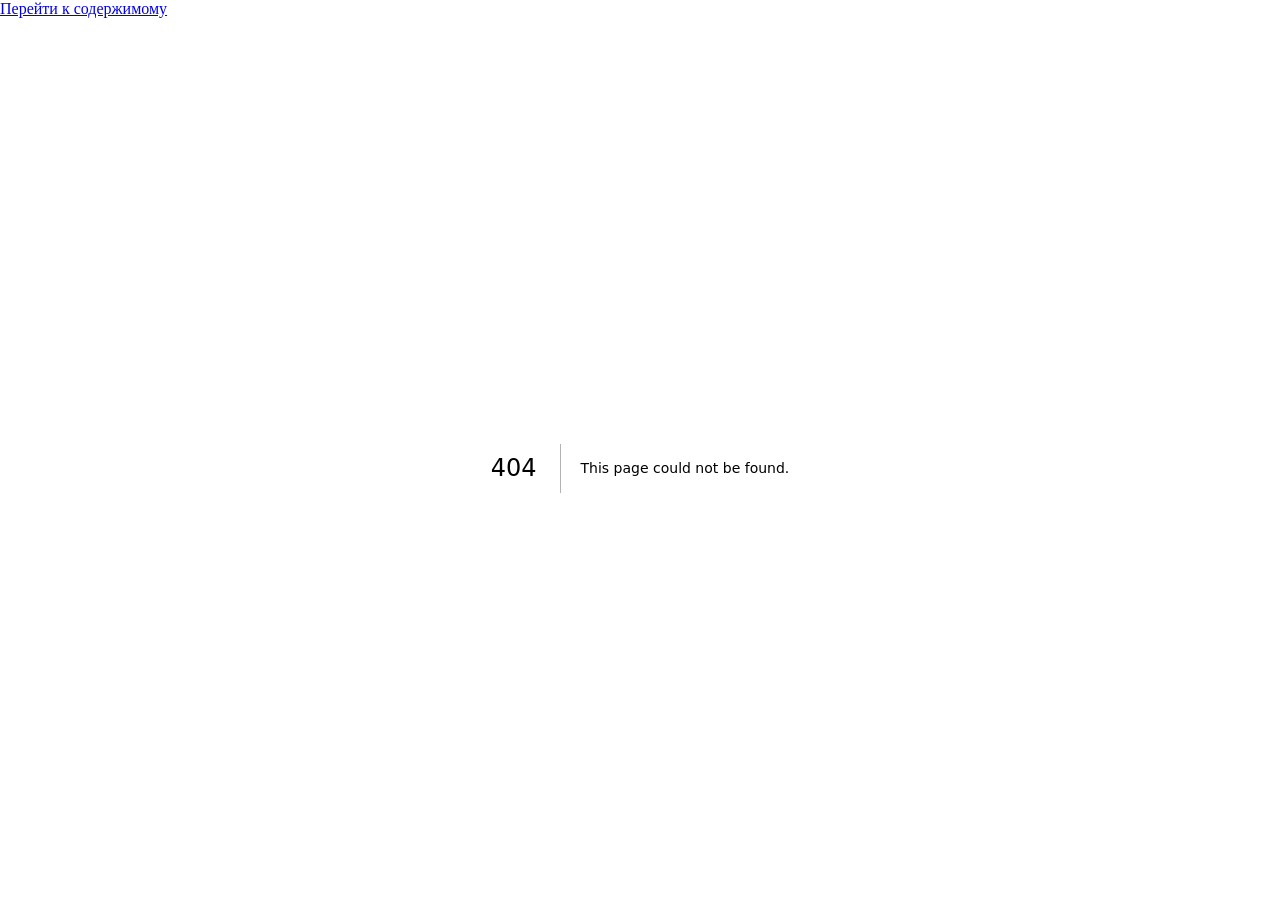
==== commit aa509d1d: "Deploy home page (PR #4) — clean rebuild with /frontend basePath Co-Authored-By: Claude Opus 4.8 <no" ====
--- a/404/index.html
+++ b/404/index.html
@@ -1 +1 @@
-<!DOCTYPE html><!--z6FzBNTcL4ePNrpRMv1It--><html lang="ru" class="__variable_5b809b __variable_24c2aa"><head><meta charSet="utf-8"/><meta name="viewport" content="width=device-width, initial-scale=1, viewport-fit=cover"/><link rel="preload" href="/frontend/_next/static/media/401f9db361b6e189-s.p.woff2" as="font" crossorigin="" type="font/woff2"/><link rel="preload" href="/frontend/_next/static/media/6e50af2f4c313e23-s.p.woff2" as="font" crossorigin="" type="font/woff2"/><link rel="preload" href="/frontend/_next/static/media/c1f853e4758089a8-s.p.woff2" as="font" crossorigin="" type="font/woff2"/><link rel="preload" href="/frontend/_next/static/media/ffe0837c71e69159-s.p.woff2" as="font" crossorigin="" type="font/woff2"/><link rel="stylesheet" href="/frontend/_next/static/css/7255f9b1d8a1c5cf.css" data-precedence="next"/><link rel="stylesheet" href="/frontend/_next/static/css/066e0835c1fcda46.css" data-precedence="next"/><link rel="stylesheet" href="/frontend/_next/static/css/d13be69b01341d66.css" data-precedence="next"/><link rel="preload" as="script" fetchPriority="low" href="/frontend/_next/static/chunks/webpack-af7c6bc1915e91c4.js"/><script src="/frontend/_next/static/chunks/4bd1b696-c023c6e3521b1417.js" async=""></script><script src="/frontend/_next/static/chunks/255-c8b100d025899bfe.js" async=""></script><script src="/frontend/_next/static/chunks/main-app-3b3638ee80bbd97d.js" async=""></script><script src="/frontend/_next/static/chunks/619-ba102abea3e3d0e4.js" async=""></script><script src="/frontend/_next/static/chunks/567-20d1c7e92fee6d36.js" async=""></script><script src="/frontend/_next/static/chunks/app/layout-25b37ffbe8cba99e.js" async=""></script><script src="/frontend/_next/static/chunks/app/page-76bf8c01aa23ab46.js" async=""></script><link rel="preload" href="/frontend/feedback-overlay.js" as="script"/><meta name="robots" content="noindex"/><meta name="next-size-adjust" content=""/><title>404: This page could not be found.</title><title>Власова — косметология</title><meta name="description" content="Косметология с честным подходом: процедуры, онлайн-консультации и уход."/><link rel="icon" href="/frontend/favicon.ico" type="image/x-icon" sizes="16x16"/><script src="/frontend/_next/static/chunks/polyfills-42372ed130431b0a.js" noModule=""></script></head><body><div hidden=""><!--$--><!--/$--></div><a class="skipLink" href="#main">Перейти к содержимому</a><header class="SiteHeader_siteHeader__0_Agg"><div class="SiteHeader_inner__2a3Jd"><a class="SiteHeader_logo__RiM6n" href="/frontend/"><span class="SiteHeader_kicker__ZpjMz">Косметолог</span><span class="SiteHeader_name__azwNw">Власова</span></a><div class="SiteHeader_actions__j0Ml4"><a class="IconButton_iconButton__3UaJU IconButton_iconButtonSolid__4rmOl IconButton_iconButtonM__d9cGn" href="tel:+79600401151" aria-label="Позвонить"><svg class="Icon_icon__V4bkw IconButton_glyph__VT5xt" aria-hidden="true" focusable="false"><use class="Icon_glyph__dE7IU" href="/frontend/icons/sprite.svg#icon-phone"></use></svg></a><button type="button" class="IconButton_iconButton__3UaJU IconButton_iconButtonSolid__4rmOl IconButton_iconButtonM__d9cGn" aria-label="Меню"><svg class="Icon_icon__V4bkw IconButton_glyph__VT5xt" aria-hidden="true" focusable="false"><use class="Icon_glyph__dE7IU" href="/frontend/icons/sprite.svg#icon-menu"></use></svg></button></div></div></header><div style="font-family:system-ui,&quot;Segoe UI&quot;,Roboto,Helvetica,Arial,sans-serif,&quot;Apple Color Emoji&quot;,&quot;Segoe UI Emoji&quot;;height:100vh;text-align:center;display:flex;flex-direction:column;align-items:center;justify-content:center"><div><style>body{color:#000;background:#fff;margin:0}.next-error-h1{border-right:1px solid rgba(0,0,0,.3)}@media (prefers-color-scheme:dark){body{color:#fff;background:#000}.next-error-h1{border-right:1px solid rgba(255,255,255,.3)}}</style><h1 class="next-error-h1" style="display:inline-block;margin:0 20px 0 0;padding:0 23px 0 0;font-size:24px;font-weight:500;vertical-align:top;line-height:49px">404</h1><div style="display:inline-block"><h2 style="font-size:14px;font-weight:400;line-height:49px;margin:0">This page could not be found.</h2></div></div></div><!--$--><!--/$--><footer class="SiteFooter_siteFooter__L0wYK"><div class="SiteFooter_inner__ocmGR"><div class="SiteFooter_card__ai4O8"><div class="SiteFooter_logo__Zjljh"><span class="SiteFooter_kicker__DrWvb">Косметолог</span><span class="SiteFooter_name__2qBos">Власова Анастасия</span></div><nav class="SiteFooter_columns__wtlU3" aria-label="Разделы сайта"><div class="SiteFooter_column__RLCGT"><span class="SiteFooter_columnTitle__kDSKV">Услуги</span><a class="SiteFooter_link___UH0g" href="/frontend/services/">Все услуги</a><a class="SiteFooter_link___UH0g" href="/frontend/online/">Онлайн-консультация</a><a class="SiteFooter_link___UH0g" href="/frontend/prices/">Цены</a></div><div class="SiteFooter_column__RLCGT"><span class="SiteFooter_columnTitle__kDSKV">Разделы</span><a class="SiteFooter_link___UH0g" href="/frontend/problems/">Проблемы</a><a class="SiteFooter_link___UH0g" href="/frontend/care/">Памятки</a><a class="SiteFooter_link___UH0g" href="/frontend/results/">До / после</a><a class="SiteFooter_link___UH0g" href="/frontend/about/">Обо мне</a><a class="SiteFooter_link___UH0g" href="/frontend/contacts/">Контакты</a></div></nav><div class="SiteFooter_contacts__z5waH"><p class="SiteFooter_contactRow__62r6s"><svg class="Icon_icon__V4bkw SiteFooter_contactIcon__gBZmm" aria-hidden="true" focusable="false"><use class="Icon_glyph__dE7IU" href="/frontend/icons/sprite.svg#icon-pin"></use></svg><span class="SiteFooter_address___ItvA">Казань, Туфана Миннуллина, 8А</span></p><p class="SiteFooter_contactRow__62r6s"><svg class="Icon_icon__V4bkw SiteFooter_contactIcon__gBZmm" aria-hidden="true" focusable="false"><use class="Icon_glyph__dE7IU" href="/frontend/icons/sprite.svg#icon-phone"></use></svg><a class="SiteFooter_phone__EQavi" href="tel:+79600401151">+7 960 040-11-51</a></p></div><div class="SiteFooter_socials__ZsqYs"><a class="IconButton_iconButton__3UaJU IconButton_iconButtonOutline__Q_6Rt IconButton_iconButtonM__d9cGn" href="https://t.me/" aria-label="Telegram" target="_blank" rel="noreferrer"><svg class="Icon_icon__V4bkw IconButton_glyph__VT5xt" aria-hidden="true" focusable="false"><use class="Icon_glyph__dE7IU" href="/frontend/icons/sprite.svg#icon-tg"></use></svg></a></div><div class="SiteFooter_rule__Bdmqf"></div><p class="SiteFooter_legal__o9bzd">Имеются противопоказания, необходима консультация специалиста. Врач-косметолог, частный кабинет.<!-- --> <a class="SiteFooter_legalLink__qzU_W" href="/frontend/privacy/">Политика обработки персональных данных</a></p></div></div></footer><nav class="BottomBar_bottomBar__wCE_1" aria-label="Быстрые действия"><div class="BottomBar_inner__pnGKL"><div class="BottomBar_primarySlot__NBkE2"><button type="button" class="Button_button__Zuanw Button_buttonPrimary__0derV Button_buttonL__jJqQG Button_fullWidth__3Qazj">Записаться</button></div><a class="IconButton_iconButton__3UaJU IconButton_iconButtonTelegram__TnY6_ IconButton_iconButtonL__TOuGk" href="https://t.me/" aria-label="Написать в Telegram" target="_blank" rel="noreferrer"><svg class="Icon_icon__V4bkw IconButton_glyph__VT5xt" aria-hidden="true" focusable="false"><use class="Icon_glyph__dE7IU" href="/frontend/icons/sprite.svg#icon-tg"></use></svg></a></div></nav><script src="/frontend/_next/static/chunks/webpack-af7c6bc1915e91c4.js" id="_R_" async=""></script><script>(self.__next_f=self.__next_f||[]).push([0])</script><script>self.__next_f.push([1,"1:\"$Sreact.fragment\"\n3:I[9766,[],\"\"]\n4:I[8924,[],\"\"]\n5:I[4431,[],\"OutletBoundary\"]\n7:I[5278,[],\"AsyncMetadataOutlet\"]\n9:I[4431,[],\"ViewportBoundary\"]\nb:I[4431,[],\"MetadataBoundary\"]\nc:\"$Sreact.suspense\"\ne:I[7150,[],\"\"]\n:HL[\"/frontend/_next/static/media/401f9db361b6e189-s.p.woff2\",\"font\",{\"crossOrigin\":\"\",\"type\":\"font/woff2\"}]\n:HL[\"/frontend/_next/static/media/6e50af2f4c313e23-s.p.woff2\",\"font\",{\"crossOrigin\":\"\",\"type\":\"font/woff2\"}]\n:HL[\"/frontend/_next/static/media/c1f853e4758089a8-s.p.woff2\",\"font\",{\"crossOrigin\":\"\",\"type\":\"font/woff2\"}]\n:HL[\"/frontend/_next/static/media/ffe0837c71e69159-s.p.woff2\",\"font\",{\"crossOrigin\":\"\",\"type\":\"font/woff2\"}]\n:HL[\"/frontend/_next/static/css/7255f9b1d8a1c5cf.css\",\"style\"]\n:HL[\"/frontend/_next/static/css/066e0835c1fcda46.css\",\"style\"]\n:HL[\"/frontend/_next/static/css/d13be69b01341d66.css\",\"style\"]\n"])</script><script>self.__next_f.push([1,"0:{\"P\":null,\"b\":\"z6FzBNTcL4ePNrpRMv1It\",\"p\":\"/frontend\",\"c\":[\"\",\"_not-found\",\"\"],\"i\":false,\"f\":[[[\"\",{\"children\":[\"/_not-found\",{\"children\":[\"__PAGE__\",{}]}]},\"$undefined\",\"$undefined\",true],[\"\",[\"$\",\"$1\",\"c\",{\"children\":[[[\"$\",\"link\",\"0\",{\"rel\":\"stylesheet\",\"href\":\"/frontend/_next/static/css/7255f9b1d8a1c5cf.css\",\"precedence\":\"next\",\"crossOrigin\":\"$undefined\",\"nonce\":\"$undefined\"}],[\"$\",\"link\",\"1\",{\"rel\":\"stylesheet\",\"href\":\"/frontend/_next/static/css/066e0835c1fcda46.css\",\"precedence\":\"next\",\"crossOrigin\":\"$undefined\",\"nonce\":\"$undefined\"}],[\"$\",\"link\",\"2\",{\"rel\":\"stylesheet\",\"href\":\"/frontend/_next/static/css/d13be69b01341d66.css\",\"precedence\":\"next\",\"crossOrigin\":\"$undefined\",\"nonce\":\"$undefined\"}]],\"$L2\"]}],{\"children\":[\"/_not-found\",[\"$\",\"$1\",\"c\",{\"children\":[null,[\"$\",\"$L3\",null,{\"parallelRouterKey\":\"children\",\"error\":\"$undefined\",\"errorStyles\":\"$undefined\",\"errorScripts\":\"$undefined\",\"template\":[\"$\",\"$L4\",null,{}],\"templateStyles\":\"$undefined\",\"templateScripts\":\"$undefined\",\"notFound\":\"$undefined\",\"forbidden\":\"$undefined\",\"unauthorized\":\"$undefined\"}]]}],{\"children\":[\"__PAGE__\",[\"$\",\"$1\",\"c\",{\"children\":[[[\"$\",\"title\",null,{\"children\":\"404: This page could not be found.\"}],[\"$\",\"div\",null,{\"style\":{\"fontFamily\":\"system-ui,\\\"Segoe UI\\\",Roboto,Helvetica,Arial,sans-serif,\\\"Apple Color Emoji\\\",\\\"Segoe UI Emoji\\\"\",\"height\":\"100vh\",\"textAlign\":\"center\",\"display\":\"flex\",\"flexDirection\":\"column\",\"alignItems\":\"center\",\"justifyContent\":\"center\"},\"children\":[\"$\",\"div\",null,{\"children\":[[\"$\",\"style\",null,{\"dangerouslySetInnerHTML\":{\"__html\":\"body{color:#000;background:#fff;margin:0}.next-error-h1{border-right:1px solid rgba(0,0,0,.3)}@media (prefers-color-scheme:dark){body{color:#fff;background:#000}.next-error-h1{border-right:1px solid rgba(255,255,255,.3)}}\"}}],[\"$\",\"h1\",null,{\"className\":\"next-error-h1\",\"style\":{\"display\":\"inline-block\",\"margin\":\"0 20px 0 0\",\"padding\":\"0 23px 0 0\",\"fontSize\":24,\"fontWeight\":500,\"verticalAlign\":\"top\",\"lineHeight\":\"49px\"},\"children\":404}],[\"$\",\"div\",null,{\"style\":{\"display\":\"inline-block\"},\"children\":[\"$\",\"h2\",null,{\"style\":{\"fontSize\":14,\"fontWeight\":400,\"lineHeight\":\"49px\",\"margin\":0},\"children\":\"This page could not be found.\"}]}]]}]}]],null,[\"$\",\"$L5\",null,{\"children\":[\"$L6\",[\"$\",\"$L7\",null,{\"promise\":\"$@8\"}]]}]]}],{},null,false]},null,false]},null,false],[\"$\",\"$1\",\"h\",{\"children\":[[\"$\",\"meta\",null,{\"name\":\"robots\",\"content\":\"noindex\"}],[[\"$\",\"$L9\",null,{\"children\":\"$La\"}],[\"$\",\"meta\",null,{\"name\":\"next-size-adjust\",\"content\":\"\"}]],[\"$\",\"$Lb\",null,{\"children\":[\"$\",\"div\",null,{\"hidden\":true,\"children\":[\"$\",\"$c\",null,{\"fallback\":null,\"children\":\"$Ld\"}]}]}]]}],false]],\"m\":\"$undefined\",\"G\":[\"$e\",[]],\"s\":false,\"S\":true}\n"])</script><script>self.__next_f.push([1,"10:I[1402,[\"619\",\"static/chunks/619-ba102abea3e3d0e4.js\",\"567\",\"static/chunks/567-20d1c7e92fee6d36.js\",\"177\",\"static/chunks/app/layout-25b37ffbe8cba99e.js\"],\"\"]\n2:[\"$\",\"html\",null,{\"lang\":\"ru\",\"className\":\"__variable_5b809b __variable_24c2aa\",\"children\":[\"$\",\"body\",null,{\"children\":[\"$Lf\",[\"$\",\"$L10\",null,{\"src\":\"/frontend/feedback-overlay.js\",\"strategy\":\"afterInteractive\",\"data-supabase-url\":\"https://egzdzcrawawuigbpizxi.supabase.co\",\"data-supabase-key\":\"sb_publishable_MQualS2GgaTD12hKoqcRsQ_OKv3tr4b\"}]]}]}]\n"])</script><script>self.__next_f.push([1,"a:[[\"$\",\"meta\",\"0\",{\"charSet\":\"utf-8\"}],[\"$\",\"meta\",\"1\",{\"name\":\"viewport\",\"content\":\"width=device-width, initial-scale=1, viewport-fit=cover\"}]]\n6:null\n"])</script><script>self.__next_f.push([1,"11:I[3809,[\"619\",\"static/chunks/619-ba102abea3e3d0e4.js\",\"567\",\"static/chunks/567-20d1c7e92fee6d36.js\",\"177\",\"static/chunks/app/layout-25b37ffbe8cba99e.js\"],\"default\"]\n"])</script><script>self.__next_f.push([1,"f:[\"$\",\"$L11\",null,{\"formats\":\"$undefined\",\"locale\":\"ru\",\"messages\":{\"site\":{\"title\":\"Власова — косметология\",\"description\":\"Косметология с честным подходом: процедуры, онлайн-консультации и уход.\"},\"layout\":{\"skipToContent\":\"Перейти к содержимому\"},\"header\":{\"kicker\":\"Косметолог\",\"name\":\"Власова\",\"call\":\"Позвонить\",\"menu\":\"Меню\"},\"bottomBar\":{\"label\":\"Быстрые действия\",\"book\":\"Записаться\",\"telegram\":\"Написать в Telegram\"},\"nav\":{\"services\":\"Все услуги\",\"online\":\"Онлайн-консультация\",\"prices\":\"Цены\",\"problems\":\"Проблемы\",\"care\":\"Памятки\",\"results\":\"До / после\",\"about\":\"Обо мне\",\"contacts\":\"Контакты\"},\"footer\":{\"kicker\":\"Косметолог\",\"name\":\"Власова Анастасия\",\"navLabel\":\"Разделы сайта\",\"servicesTitle\":\"Услуги\",\"sectionsTitle\":\"Разделы\",\"address\":\"Казань, Туфана Миннуллина, 8А\",\"phone\":\"+7 960 040-11-51\",\"telegram\":\"Telegram\",\"legal\":\"Имеются противопоказания, необходима консультация специалиста. Врач-косметолог, частный кабинет.\",\"privacy\":\"Политика обработки персональных данных\"},\"overlay\":{\"close\":\"Закрыть\"},\"booking\":{\"title\":\"Записаться\",\"description\":\"Отвечу в течение дня и подтвердим удобное время.\",\"name\":\"Ваше имя\",\"namePlaceholder\":\"Анастасия\",\"contact\":\"Telegram или телефон\",\"contactPlaceholder\":\"@nickname\",\"service\":\"Услуга\",\"servicePlaceholder\":\"Выберите услугу\",\"date\":\"Удобная дата\",\"consent\":\"Согласен(на) на обработку персональных данных\",\"submit\":\"Отправить заявку\"},\"success\":{\"title\":\"Заявка отправлена\",\"description\":\"Свяжусь с вами в течение дня и подтвердим время. Если удобнее в мессенджере — напишите.\",\"confirm\":\"Хорошо\",\"telegram\":\"Написать в Telegram\"},\"menu\":{\"title\":\"Меню\",\"kicker\":\"Косметолог\",\"name\":\"Власова\",\"hintTitle\":\"Не знаете, что выбрать?\",\"hintText\":\"Разберу вашу кожу и уход по фото на онлайн-консультации — и честно скажу, что нужно, а что нет.\",\"hintAction\":\"Онлайн-консультация\"},\"tariff\":{\"title\":\"Выбор тарифа\",\"description\":\"Оба варианта включают разбор по фото и письменную схему.\",\"submit\":\"Продолжить\"},\"product\":{\"title\":\"Заказать средство\",\"description\":\"Соберу заказ и пришлю способ оплаты и доставки.\",\"name\":\"Ваше имя\",\"contact\":\"Telegram или телефон\",\"comment\":\"Комментарий\",\"consent\":\"Согласен(на) на обработку персональных данных\",\"submit\":\"Отправить заявку\"},\"gallery\":{\"title\":\"До и после\",\"before\":\"До\",\"after\":\"После\",\"counter\":\"{current} из {total}\"}},\"now\":\"$undefined\",\"timeZone\":\"Europe/Moscow\",\"children\":[[\"$\",\"a\",null,{\"className\":\"skipLink\",\"href\":\"#main\",\"children\":\"Перейти к содержимому\"}],\"$L12\",[\"$\",\"$L3\",null,{\"parallelRouterKey\":\"children\",\"error\":\"$undefined\",\"errorStyles\":\"$undefined\",\"errorScripts\":\"$undefined\",\"template\":[\"$\",\"$L4\",null,{}],\"templateStyles\":\"$undefined\",\"templateScripts\":\"$undefined\",\"notFound\":\"$undefined\",\"forbidden\":\"$undefined\",\"unauthorized\":\"$undefined\"}],\"$L13\",\"$L14\"]}]\n"])</script><script>self.__next_f.push([1,"15:I[2619,[\"619\",\"static/chunks/619-ba102abea3e3d0e4.js\",\"974\",\"static/chunks/app/page-76bf8c01aa23ab46.js\"],\"\"]\n"])</script><script>self.__next_f.push([1,"12:[\"$\",\"header\",null,{\"className\":\"SiteHeader_siteHeader__0_Agg\",\"children\":[\"$\",\"div\",null,{\"className\":\"SiteHeader_inner__2a3Jd\",\"children\":[[\"$\",\"$L15\",null,{\"className\":\"SiteHeader_logo__RiM6n\",\"href\":\"/\",\"children\":[[\"$\",\"span\",null,{\"className\":\"SiteHeader_kicker__ZpjMz\",\"children\":\"Косметолог\"}],[\"$\",\"span\",null,{\"className\":\"SiteHeader_name__azwNw\",\"children\":\"Власова\"}]]}],[\"$\",\"div\",null,{\"className\":\"SiteHeader_actions__j0Ml4\",\"children\":[[\"$\",\"a\",null,{\"className\":\"IconButton_iconButton__3UaJU IconButton_iconButtonSolid__4rmOl IconButton_iconButtonM__d9cGn\",\"href\":\"tel:+79600401151\",\"aria-label\":\"Позвонить\",\"children\":[\"$\",\"svg\",null,{\"className\":\"Icon_icon__V4bkw IconButton_glyph__VT5xt\",\"aria-hidden\":true,\"role\":\"$undefined\",\"focusable\":\"false\",\"children\":[null,[\"$\",\"use\",null,{\"className\":\"Icon_glyph__dE7IU\",\"href\":\"/frontend/icons/sprite.svg#icon-phone\"}]]}]}],[\"$\",\"button\",null,{\"type\":\"button\",\"className\":\"IconButton_iconButton__3UaJU IconButton_iconButtonSolid__4rmOl IconButton_iconButtonM__d9cGn\",\"aria-label\":\"Меню\",\"children\":[\"$\",\"svg\",null,{\"className\":\"Icon_icon__V4bkw IconButton_glyph__VT5xt\",\"aria-hidden\":true,\"role\":\"$undefined\",\"focusable\":\"false\",\"children\":[null,[\"$\",\"use\",null,{\"className\":\"Icon_glyph__dE7IU\",\"href\":\"/frontend/icons/sprite.svg#icon-menu\"}]]}]}]]}]]}]}]\n"])</script><script>self.__next_f.push([1,"13:[\"$\",\"footer\",null,{\"className\":\"SiteFooter_siteFooter__L0wYK\",\"children\":[\"$\",\"div\",null,{\"className\":\"SiteFooter_inner__ocmGR\",\"children\":[\"$\",\"div\",null,{\"className\":\"SiteFooter_card__ai4O8\",\"children\":[[\"$\",\"div\",null,{\"className\":\"SiteFooter_logo__Zjljh\",\"children\":[[\"$\",\"span\",null,{\"className\":\"SiteFooter_kicker__DrWvb\",\"children\":\"Косметолог\"}],[\"$\",\"span\",null,{\"className\":\"SiteFooter_name__2qBos\",\"children\":\"Власова Анастасия\"}]]}],[\"$\",\"nav\",null,{\"className\":\"SiteFooter_columns__wtlU3\",\"aria-label\":\"Разделы сайта\",\"children\":[[\"$\",\"div\",null,{\"className\":\"SiteFooter_column__RLCGT\",\"children\":[[\"$\",\"span\",null,{\"className\":\"SiteFooter_columnTitle__kDSKV\",\"children\":\"Услуги\"}],[[\"$\",\"$L15\",\"/services/\",{\"className\":\"SiteFooter_link___UH0g\",\"href\":\"/services/\",\"children\":\"Все услуги\"}],[\"$\",\"$L15\",\"/online/\",{\"className\":\"SiteFooter_link___UH0g\",\"href\":\"/online/\",\"children\":\"Онлайн-консультация\"}],[\"$\",\"$L15\",\"/prices/\",{\"className\":\"SiteFooter_link___UH0g\",\"href\":\"/prices/\",\"children\":\"Цены\"}]]]}],[\"$\",\"div\",null,{\"className\":\"SiteFooter_column__RLCGT\",\"children\":[[\"$\",\"span\",null,{\"className\":\"SiteFooter_columnTitle__kDSKV\",\"children\":\"Разделы\"}],[[\"$\",\"$L15\",\"/problems/\",{\"className\":\"SiteFooter_link___UH0g\",\"href\":\"/problems/\",\"children\":\"Проблемы\"}],[\"$\",\"$L15\",\"/care/\",{\"className\":\"SiteFooter_link___UH0g\",\"href\":\"/care/\",\"children\":\"Памятки\"}],[\"$\",\"$L15\",\"/results/\",{\"className\":\"SiteFooter_link___UH0g\",\"href\":\"/results/\",\"children\":\"До / после\"}],[\"$\",\"$L15\",\"/about/\",{\"className\":\"SiteFooter_link___UH0g\",\"href\":\"/about/\",\"children\":\"Обо мне\"}],[\"$\",\"$L15\",\"/contacts/\",{\"className\":\"SiteFooter_link___UH0g\",\"href\":\"/contacts/\",\"children\":\"Контакты\"}]]]}]]}],[\"$\",\"div\",null,{\"className\":\"SiteFooter_contacts__z5waH\",\"children\":[[\"$\",\"p\",null,{\"className\":\"SiteFooter_contactRow__62r6s\",\"children\":[[\"$\",\"svg\",null,{\"className\":\"Icon_icon__V4bkw SiteFooter_contactIcon__gBZmm\",\"aria-hidden\":true,\"role\":\"$undefined\",\"focusable\":\"false\",\"children\":[null,[\"$\",\"use\",null,{\"className\":\"Icon_glyph__dE7IU\",\"href\":\"/frontend/icons/sprite.svg#icon-pin\"}]]}],[\"$\",\"span\",null,{\"className\":\"SiteFooter_address___ItvA\",\"children\":\"Казань, Туфана Миннуллина, 8А\"}]]}],[\"$\",\"p\",null,{\"className\":\"SiteFooter_contactRow__62r6s\",\"children\":[[\"$\",\"svg\",null,{\"className\":\"Icon_icon__V4bkw SiteFooter_contactIcon__gBZmm\",\"aria-hidden\":true,\"role\":\"$undefined\",\"focusable\":\"false\",\"children\":[null,[\"$\",\"use\",null,{\"className\":\"Icon_glyph__dE7IU\",\"href\":\"/frontend/icons/sprite.svg#icon-phone\"}]]}],[\"$\",\"a\",null,{\"className\":\"SiteFooter_phone__EQavi\",\"href\":\"tel:+79600401151\",\"children\":\"+7 960 040-11-51\"}]]}]]}],[\"$\",\"div\",null,{\"className\":\"SiteFooter_socials__ZsqYs\",\"children\":[[\"$\",\"a\",\"https://t.me/\",{\"className\":\"IconButton_iconButton__3UaJU IconButton_iconButtonOutline__Q_6Rt IconButton_iconButtonM__d9cGn\",\"href\":\"https://t.me/\",\"aria-label\":\"Telegram\",\"target\":\"_blank\",\"rel\":\"noreferrer\",\"children\":[\"$\",\"svg\",null,{\"className\":\"Icon_icon__V4bkw IconButton_glyph__VT5xt\",\"aria-hidden\":true,\"role\":\"$undefined\",\"focusable\":\"false\",\"children\":[null,[\"$\",\"use\",null,{\"className\":\"Icon_glyph__dE7IU\",\"href\":\"/frontend/icons/sprite.svg#icon-tg\"}]]}]}]]}],[\"$\",\"div\",null,{\"className\":\"SiteFooter_rule__Bdmqf\"}],[\"$\",\"p\",null,{\"className\":\"SiteFooter_legal__o9bzd\",\"children\":[\"Имеются противопоказания, необходима консультация специалиста. Врач-косметолог, частный кабинет.\",\" \",[\"$\",\"$L15\",null,{\"className\":\"SiteFooter_legalLink__qzU_W\",\"href\":\"/privacy/\",\"children\":\"Политика обработки персональных данных\"}]]}]]}]}]}]\n"])</script><script>self.__next_f.push([1,"14:[\"$\",\"nav\",null,{\"className\":\"BottomBar_bottomBar__wCE_1\",\"aria-label\":\"Быстрые действия\",\"children\":[\"$\",\"div\",null,{\"className\":\"BottomBar_inner__pnGKL\",\"children\":[[\"$\",\"div\",null,{\"className\":\"BottomBar_primarySlot__NBkE2\",\"children\":[\"$\",\"button\",null,{\"type\":\"button\",\"className\":\"Button_button__Zuanw Button_buttonPrimary__0derV Button_buttonL__jJqQG Button_fullWidth__3Qazj\",\"children\":[null,\"Записаться\"]}]}],[\"$\",\"a\",null,{\"className\":\"IconButton_iconButton__3UaJU IconButton_iconButtonTelegram__TnY6_ IconButton_iconButtonL__TOuGk\",\"href\":\"https://t.me/\",\"aria-label\":\"Написать в Telegram\",\"target\":\"_blank\",\"rel\":\"noreferrer\",\"children\":[\"$\",\"svg\",null,{\"className\":\"Icon_icon__V4bkw IconButton_glyph__VT5xt\",\"aria-hidden\":true,\"role\":\"$undefined\",\"focusable\":\"false\",\"children\":[null,[\"$\",\"use\",null,{\"className\":\"Icon_glyph__dE7IU\",\"href\":\"/frontend/icons/sprite.svg#icon-tg\"}]]}]}]]}]}]\n"])</script><script>self.__next_f.push([1,"16:I[622,[],\"IconMark\"]\n8:{\"metadata\":[[\"$\",\"title\",\"0\",{\"children\":\"Власова — косметология\"}],[\"$\",\"meta\",\"1\",{\"name\":\"description\",\"content\":\"Косметология с честным подходом: процедуры, онлайн-консультации и уход.\"}],[\"$\",\"link\",\"2\",{\"rel\":\"icon\",\"href\":\"/frontend/favicon.ico\",\"type\":\"image/x-icon\",\"sizes\":\"16x16\"}],[\"$\",\"$L16\",\"3\",{}]],\"error\":null,\"digest\":\"$undefined\"}\n"])</script><script>self.__next_f.push([1,"d:\"$8:metadata\"\n"])</script></body></html>+<!DOCTYPE html><!--ReeTDEMSHJH23DgNqWqRP--><html lang="ru" class="__variable_5b809b __variable_24c2aa"><head><meta charSet="utf-8"/><meta name="viewport" content="width=device-width, initial-scale=1"/><link rel="preload" href="/frontend/_next/static/media/401f9db361b6e189-s.p.woff2" as="font" crossorigin="" type="font/woff2"/><link rel="preload" href="/frontend/_next/static/media/6e50af2f4c313e23-s.p.woff2" as="font" crossorigin="" type="font/woff2"/><link rel="preload" href="/frontend/_next/static/media/c1f853e4758089a8-s.p.woff2" as="font" crossorigin="" type="font/woff2"/><link rel="preload" href="/frontend/_next/static/media/ffe0837c71e69159-s.p.woff2" as="font" crossorigin="" type="font/woff2"/><link rel="stylesheet" href="/frontend/_next/static/css/d4d2d443f59daf5f.css" data-precedence="next"/><link rel="preload" as="script" fetchPriority="low" href="/frontend/_next/static/chunks/webpack-648bb56950dc161e.js"/><script src="/frontend/_next/static/chunks/4bd1b696-c023c6e3521b1417.js" async=""></script><script src="/frontend/_next/static/chunks/255-c8b100d025899bfe.js" async=""></script><script src="/frontend/_next/static/chunks/main-app-3b3638ee80bbd97d.js" async=""></script><meta name="robots" content="noindex"/><meta name="next-size-adjust" content=""/><title>404: This page could not be found.</title><title>Власова — косметология</title><meta name="description" content="Косметология с честным подходом: процедуры, онлайн-консультации и уход."/><link rel="icon" href="/frontend/favicon.ico" type="image/x-icon" sizes="16x16"/><script src="/frontend/_next/static/chunks/polyfills-42372ed130431b0a.js" noModule=""></script></head><body><div hidden=""><!--$--><!--/$--></div><a class="skipLink" href="#main">Перейти к содержимому</a><div style="font-family:system-ui,&quot;Segoe UI&quot;,Roboto,Helvetica,Arial,sans-serif,&quot;Apple Color Emoji&quot;,&quot;Segoe UI Emoji&quot;;height:100vh;text-align:center;display:flex;flex-direction:column;align-items:center;justify-content:center"><div><style>body{color:#000;background:#fff;margin:0}.next-error-h1{border-right:1px solid rgba(0,0,0,.3)}@media (prefers-color-scheme:dark){body{color:#fff;background:#000}.next-error-h1{border-right:1px solid rgba(255,255,255,.3)}}</style><h1 class="next-error-h1" style="display:inline-block;margin:0 20px 0 0;padding:0 23px 0 0;font-size:24px;font-weight:500;vertical-align:top;line-height:49px">404</h1><div style="display:inline-block"><h2 style="font-size:14px;font-weight:400;line-height:49px;margin:0">This page could not be found.</h2></div></div></div><!--$--><!--/$--><script src="/frontend/_next/static/chunks/webpack-648bb56950dc161e.js" id="_R_" async=""></script><script>(self.__next_f=self.__next_f||[]).push([0])</script><script>self.__next_f.push([1,"1:\"$Sreact.fragment\"\n3:I[9766,[],\"\"]\n4:I[8924,[],\"\"]\n5:I[4431,[],\"OutletBoundary\"]\n7:I[5278,[],\"AsyncMetadataOutlet\"]\n9:I[4431,[],\"ViewportBoundary\"]\nb:I[4431,[],\"MetadataBoundary\"]\nc:\"$Sreact.suspense\"\ne:I[7150,[],\"\"]\n:HL[\"/frontend/_next/static/media/401f9db361b6e189-s.p.woff2\",\"font\",{\"crossOrigin\":\"\",\"type\":\"font/woff2\"}]\n:HL[\"/frontend/_next/static/media/6e50af2f4c313e23-s.p.woff2\",\"font\",{\"crossOrigin\":\"\",\"type\":\"font/woff2\"}]\n:HL[\"/frontend/_next/static/media/c1f853e4758089a8-s.p.woff2\",\"font\",{\"crossOrigin\":\"\",\"type\":\"font/woff2\"}]\n:HL[\"/frontend/_next/static/media/ffe0837c71e69159-s.p.woff2\",\"font\",{\"crossOrigin\":\"\",\"type\":\"font/woff2\"}]\n:HL[\"/frontend/_next/static/css/d4d2d443f59daf5f.css\",\"style\"]\n"])</script><script>self.__next_f.push([1,"0:{\"P\":null,\"b\":\"ReeTDEMSHJH23DgNqWqRP\",\"p\":\"/frontend\",\"c\":[\"\",\"_not-found\",\"\"],\"i\":false,\"f\":[[[\"\",{\"children\":[\"/_not-found\",{\"children\":[\"__PAGE__\",{}]}]},\"$undefined\",\"$undefined\",true],[\"\",[\"$\",\"$1\",\"c\",{\"children\":[[[\"$\",\"link\",\"0\",{\"rel\":\"stylesheet\",\"href\":\"/frontend/_next/static/css/d4d2d443f59daf5f.css\",\"precedence\":\"next\",\"crossOrigin\":\"$undefined\",\"nonce\":\"$undefined\"}]],\"$L2\"]}],{\"children\":[\"/_not-found\",[\"$\",\"$1\",\"c\",{\"children\":[null,[\"$\",\"$L3\",null,{\"parallelRouterKey\":\"children\",\"error\":\"$undefined\",\"errorStyles\":\"$undefined\",\"errorScripts\":\"$undefined\",\"template\":[\"$\",\"$L4\",null,{}],\"templateStyles\":\"$undefined\",\"templateScripts\":\"$undefined\",\"notFound\":\"$undefined\",\"forbidden\":\"$undefined\",\"unauthorized\":\"$undefined\"}]]}],{\"children\":[\"__PAGE__\",[\"$\",\"$1\",\"c\",{\"children\":[[[\"$\",\"title\",null,{\"children\":\"404: This page could not be found.\"}],[\"$\",\"div\",null,{\"style\":{\"fontFamily\":\"system-ui,\\\"Segoe UI\\\",Roboto,Helvetica,Arial,sans-serif,\\\"Apple Color Emoji\\\",\\\"Segoe UI Emoji\\\"\",\"height\":\"100vh\",\"textAlign\":\"center\",\"display\":\"flex\",\"flexDirection\":\"column\",\"alignItems\":\"center\",\"justifyContent\":\"center\"},\"children\":[\"$\",\"div\",null,{\"children\":[[\"$\",\"style\",null,{\"dangerouslySetInnerHTML\":{\"__html\":\"body{color:#000;background:#fff;margin:0}.next-error-h1{border-right:1px solid rgba(0,0,0,.3)}@media (prefers-color-scheme:dark){body{color:#fff;background:#000}.next-error-h1{border-right:1px solid rgba(255,255,255,.3)}}\"}}],[\"$\",\"h1\",null,{\"className\":\"next-error-h1\",\"style\":{\"display\":\"inline-block\",\"margin\":\"0 20px 0 0\",\"padding\":\"0 23px 0 0\",\"fontSize\":24,\"fontWeight\":500,\"verticalAlign\":\"top\",\"lineHeight\":\"49px\"},\"children\":404}],[\"$\",\"div\",null,{\"style\":{\"display\":\"inline-block\"},\"children\":[\"$\",\"h2\",null,{\"style\":{\"fontSize\":14,\"fontWeight\":400,\"lineHeight\":\"49px\",\"margin\":0},\"children\":\"This page could not be found.\"}]}]]}]}]],null,[\"$\",\"$L5\",null,{\"children\":[\"$L6\",[\"$\",\"$L7\",null,{\"promise\":\"$@8\"}]]}]]}],{},null,false]},null,false]},null,false],[\"$\",\"$1\",\"h\",{\"children\":[[\"$\",\"meta\",null,{\"name\":\"robots\",\"content\":\"noindex\"}],[[\"$\",\"$L9\",null,{\"children\":\"$La\"}],[\"$\",\"meta\",null,{\"name\":\"next-size-adjust\",\"content\":\"\"}]],[\"$\",\"$Lb\",null,{\"children\":[\"$\",\"div\",null,{\"hidden\":true,\"children\":[\"$\",\"$c\",null,{\"fallback\":null,\"children\":\"$Ld\"}]}]}]]}],false]],\"m\":\"$undefined\",\"G\":[\"$e\",[]],\"s\":false,\"S\":true}\n"])</script><script>self.__next_f.push([1,"2:[\"$\",\"html\",null,{\"lang\":\"ru\",\"className\":\"__variable_5b809b __variable_24c2aa\",\"children\":[\"$\",\"body\",null,{\"children\":[[\"$\",\"a\",null,{\"className\":\"skipLink\",\"href\":\"#main\",\"children\":\"Перейти к содержимому\"}],[\"$\",\"$L3\",null,{\"parallelRouterKey\":\"children\",\"error\":\"$undefined\",\"errorStyles\":\"$undefined\",\"errorScripts\":\"$undefined\",\"template\":[\"$\",\"$L4\",null,{}],\"templateStyles\":\"$undefined\",\"templateScripts\":\"$undefined\",\"notFound\":\"$undefined\",\"forbidden\":\"$undefined\",\"unauthorized\":\"$undefined\"}]]}]}]\n"])</script><script>self.__next_f.push([1,"a:[[\"$\",\"meta\",\"0\",{\"charSet\":\"utf-8\"}],[\"$\",\"meta\",\"1\",{\"name\":\"viewport\",\"content\":\"width=device-width, initial-scale=1\"}]]\n6:null\n"])</script><script>self.__next_f.push([1,"f:I[622,[],\"IconMark\"]\n8:{\"metadata\":[[\"$\",\"title\",\"0\",{\"children\":\"Власова — косметология\"}],[\"$\",\"meta\",\"1\",{\"name\":\"description\",\"content\":\"Косметология с честным подходом: процедуры, онлайн-консультации и уход.\"}],[\"$\",\"link\",\"2\",{\"rel\":\"icon\",\"href\":\"/frontend/favicon.ico\",\"type\":\"image/x-icon\",\"sizes\":\"16x16\"}],[\"$\",\"$Lf\",\"3\",{}]],\"error\":null,\"digest\":\"$undefined\"}\n"])</script><script>self.__next_f.push([1,"d:\"$8:metadata\"\n"])</script></body></html>
